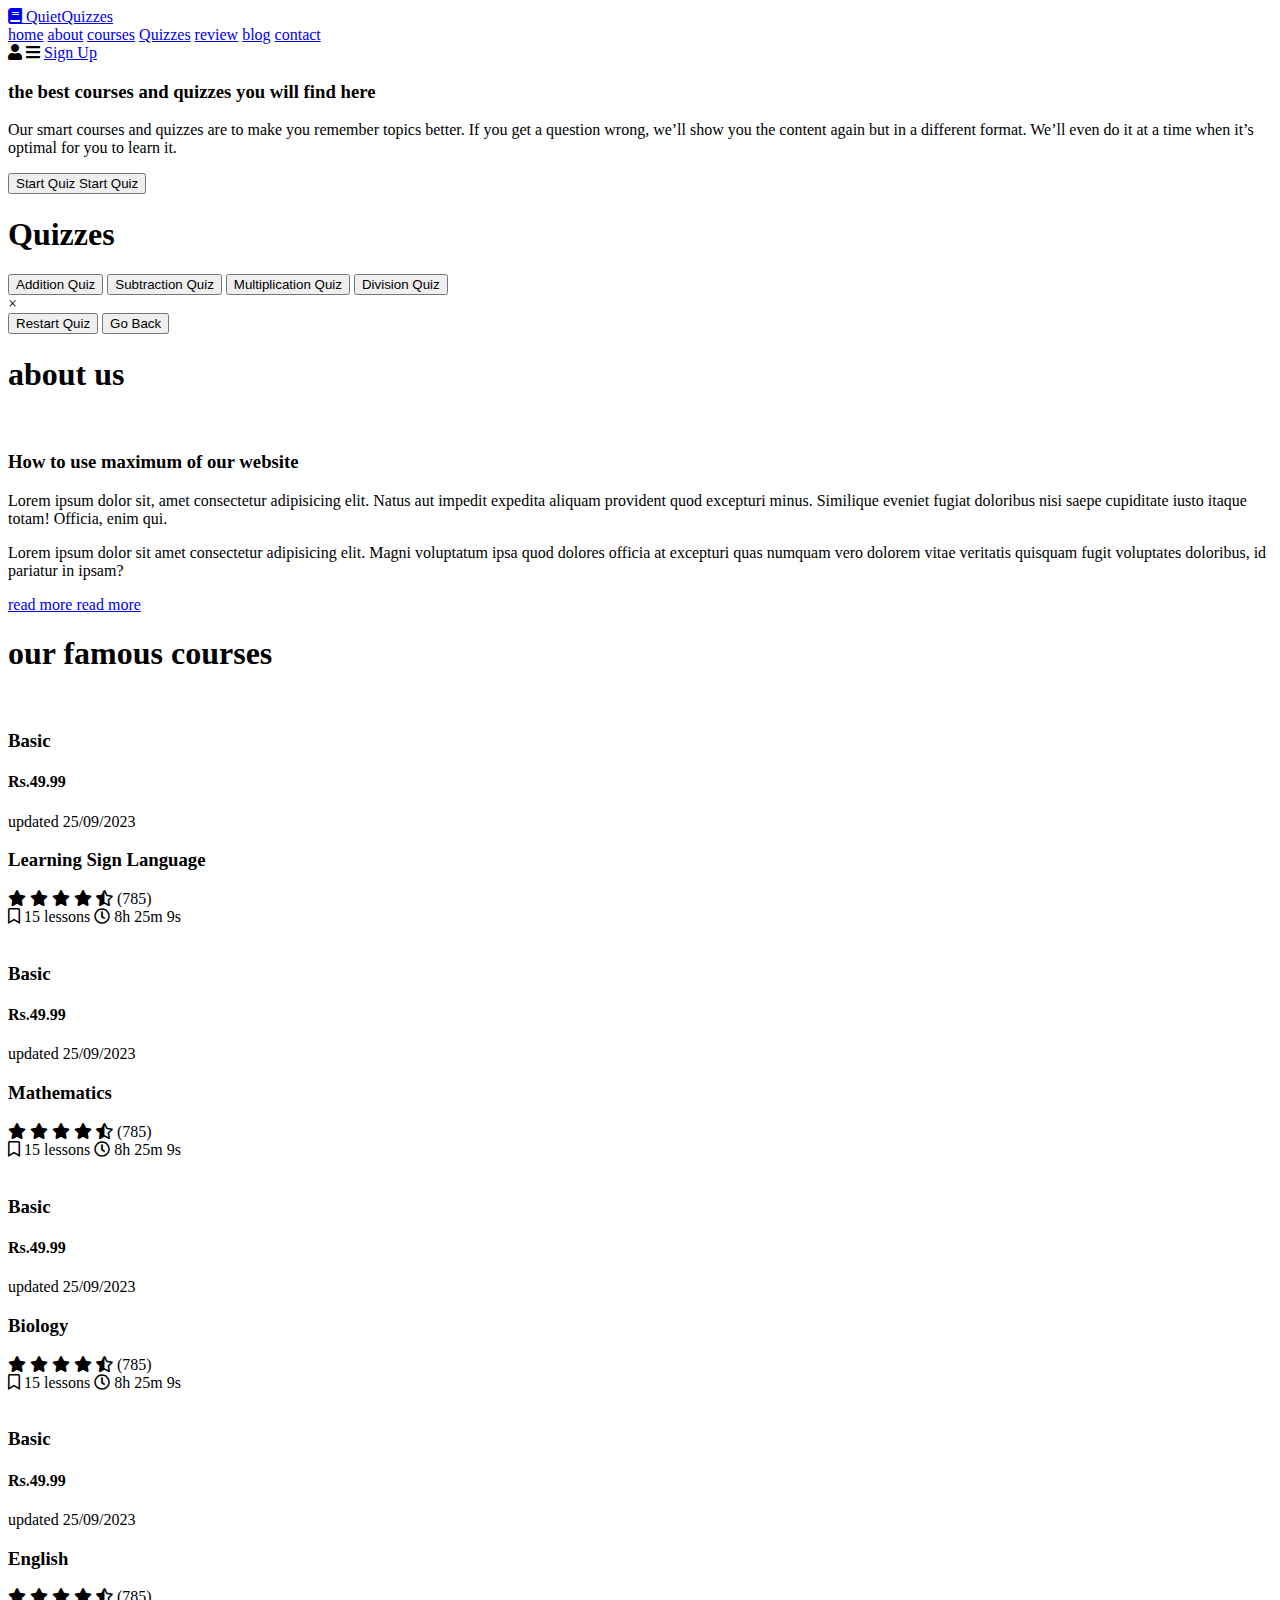
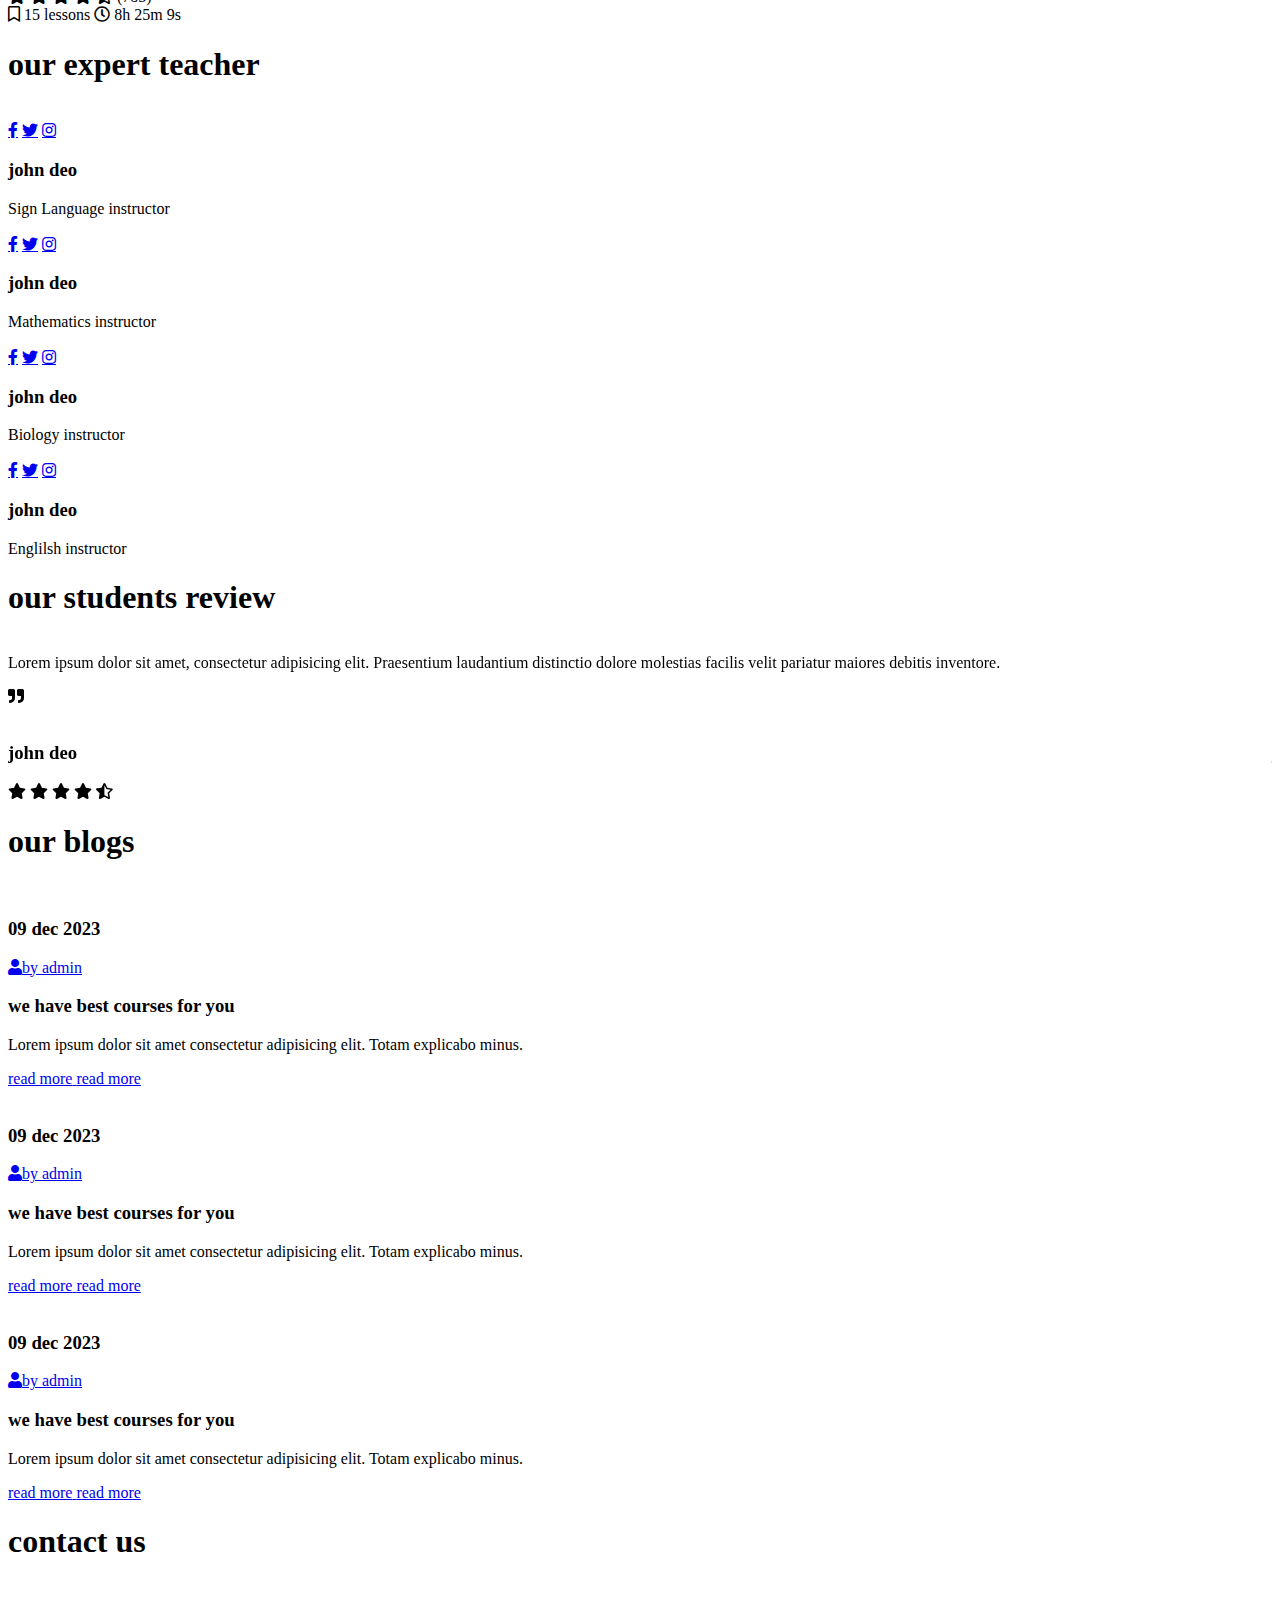
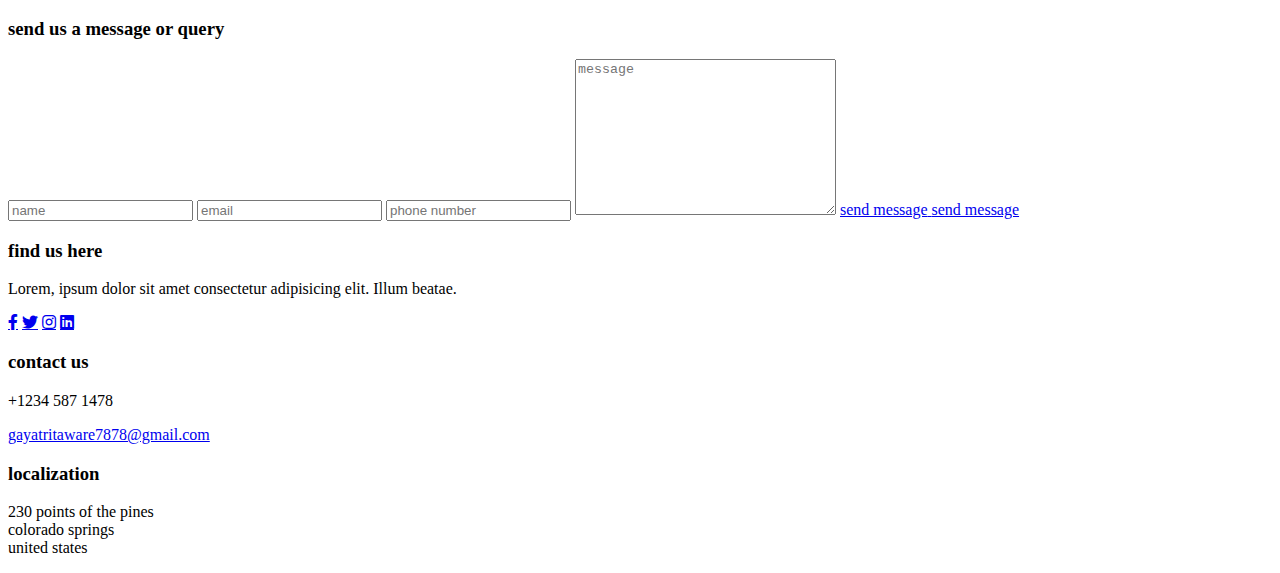
==== index.html @ 207462fc "Add files via upload" ====
<!DOCTYPE html>
<html lang="en">
<head>
    <meta charset="UTF-8">
    <meta http-equiv="X-UA-Compatible" content="IE=edge">
    <meta name="viewport" content="width=device-width, initial-scale=1.0">
    <title>Document</title>
    <!-- font awesome cdn link  -->
    <link rel="stylesheet" href="https://cdnjs.cloudflare.com/ajax/libs/font-awesome/5.15.4/css/all.min.css">

    <link rel="stylesheet" href="https://unpkg.com/swiper/swiper-bundle.min.css" />
    <!-- custom css link -->
    <link rel="stylesheet" href="css/style.css">
  
  

</head>
<body>
    
   
    <header class="header">
        <a href="#" class="logo"><i class="fas fa-book"></i> QuietQuizzes</a>
        <nav class="navbar">
            <a href="#home" class="hover-underline">home</a>
            <a href="#about" class="hover-underline">about</a>
            <a href="#courses" class="hover-underline">courses</a>
            <a href="#Quizzes" class="hover-underline">Quizzes</a>
            <a href="#review" class="hover-underline">review</a>
            <a href="#blog" class="hover-underline">blog</a>
            <a href="#contact" class="hover-underline">contact</a>
        </nav>
        <div class="icons">
            <div id="login-btn" class="fas fa-user"></div>
            <div id="menu-btn" class="fas fa-bars"></div>
            <!-- Sign Up button -->
            <a href="signup.html" class="btn">Sign Up</a>
        </div>
    </header>
    

    <!-- home section starts-->
    <section class="home" id="home">
        <div class="content">
            <h3>the best courses and quizzes you will find here</h3>
            <p>Our smart courses and quizzes are to make you remember topics better. If you get a question wrong, we’ll show you the content again but in a different format. We’ll even do it at a time when it’s optimal for you to learn it. </p>
            <button id="start-btn" class="btn">
                <span class="text text-1">Start Quiz</span>
                <span class="text text-2" aria-hidden="true">Start Quiz</span>
            </button>
        </div>
    </section>
    
    <!-- home section ends -->
    
    <!-- quizz section starts -->
    
    
    <!-- Quizzer Section -->
<section class="quizzer">
    <div class="container">
      <div id="operation-buttons" class="button-container">
        <h1>Quizzes </h1>

        <button onclick="openQuizModal('addition')">Addition Quiz</button>
        <button onclick="openQuizModal('subtraction')">Subtraction Quiz</button>
        <button onclick="openQuizModal('multiplication')">Multiplication Quiz</button>
        <button onclick="openQuizModal('division')">Division Quiz</button>
      </div>
  
      <div id="quiz-modal" class="modal">
        <div class="modal-content">
          <span class="close" onclick="closeQuizModal()">&times;</span>
          <div id="quiz-container"></div>
          <button onclick="restartQuiz()">Restart Quiz</button>
          <button onclick="closeQuizModal()">Go Back</button> <!-- Button to go back -->
        </div>
      </div>
    </div>
  </section>
  <!-- Quizzer Section Ends -->
  
   

    <!-- about section starts -->

    <section class="about" id="about">

        <h1 class="heading">about us</h1>

        <div class="container">

            <figure class="about-image">
                <img src="images/aboutUs.jpg" alt="" height="500">
                <img src="images/aboutUs.jpg" alt="" class="about-img">
            </figure>

            <div class="about-content">
                <h3>How to use maximum of our website</h3>
                <p>Lorem ipsum dolor sit, amet consectetur adipisicing elit. Natus aut impedit expedita aliquam 
                    provident quod excepturi minus. Similique eveniet fugiat doloribus nisi saepe cupiditate iusto itaque totam! Officia, enim qui.</p>
                <p>Lorem ipsum dolor sit amet consectetur adipisicing elit. Magni voluptatum ipsa quod dolores officia at excepturi quas numquam vero dolorem vitae 
                    veritatis quisquam fugit voluptates doloribus, id pariatur in ipsam?</p>    
                <a href="#" class="btn">
                    <span class="text text-1">read more</span>
                    <span class="text text-2" aria-hidden="true">read more</span>
                </a>        
            </div>

        </div>

    </section>

    <!-- about section ends -->


    <!-- courses section starts -->

    <section class="courses" id="courses">

        <h1 class="heading">our famous courses</h1>

        <div class="box-container">

            <div class="box">
                <div class="image shine">
                    <img src="images/communication.jpg" alt="">
                    <h3>Basic</h3>
                </div>
                <div class="content">
                    <h4>Rs.49.99</h4>
                    <p>updated 25/09/2023</p>
                    <h3>Learning Sign  Language</h3>
                    <div class="stars">
                        <i class="fas fa-star"></i>
                        <i class="fas fa-star"></i>
                        <i class="fas fa-star"></i>
                        <i class="fas fa-star"></i>
                        <i class="fas fa-star-half-alt"></i>
                        <span>(785)</span>
                    </div>
                    <div class="icons">
                        <span><i class="far fa-bookmark"></i> 15 lessons</span>
                        <span><i class="far fa-clock"></i> 8h 25m 9s</span>
                    </div>
                </div>
            </div>

            <div class="box">
                <div class="image shine">
                    <img src="images/maths.jpg" alt="">
                    <h3>Basic </h3>
                </div>
                <div class="content">
                    <h4>Rs.49.99</h4>
                    <p>updated 25/09/2023</p>
                    <h3>Mathematics</h3>
                    <div class="stars">
                        <i class="fas fa-star"></i>
                        <i class="fas fa-star"></i>
                        <i class="fas fa-star"></i>
                        <i class="fas fa-star"></i>
                        <i class="fas fa-star-half-alt"></i>
                        <span>(785)</span>
                    </div>
                    <div class="icons">
                        <span><i class="far fa-bookmark"></i> 15 lessons</span>
                        <span><i class="far fa-clock"></i> 8h 25m 9s</span>
                    </div>
                </div>
            </div>

            <div class="box">
                <div class="image shine">
                    <img src="images/bio.jpg" alt="">
                    <h3>Basic</h3>
                </div>
                <div class="content">
                    <h4>Rs.49.99</h4>
                    <p>updated 25/09/2023</p>
                    <h3>Biology</h3>
                    <div class="stars">
                        <i class="fas fa-star"></i>
                        <i class="fas fa-star"></i>
                        <i class="fas fa-star"></i>
                        <i class="fas fa-star"></i>
                        <i class="fas fa-star-half-alt"></i>
                        <span>(785)</span>
                    </div>
                    <div class="icons">
                        <span><i class="far fa-bookmark"></i> 15 lessons</span>
                        <span><i class="far fa-clock"></i> 8h 25m 9s</span>
                    </div>
                </div>
            </div>

            <div class="box">
                <div class="image shine">
                    <img src="images/english.jpg" alt="">
                    <h3>Basic</h3>
                </div>
                <div class="content">
                    <h4>Rs.49.99</h4>
                    <p>updated 25/09/2023</p>
                    <h3>English</h3>
                    <div class="stars">
                        <i class="fas fa-star"></i>
                        <i class="fas fa-star"></i>
                        <i class="fas fa-star"></i>
                        <i class="fas fa-star"></i>
                        <i class="fas fa-star-half-alt"></i>
                        <span>(785)</span>
                    </div>
                    <div class="icons">
                        <span><i class="far fa-bookmark"></i> 15 lessons</span>
                        <span><i class="far fa-clock"></i> 8h 25m 9s</span>
                    </div>
                </div>
            </div>

           

    </section>

    <!-- courses section ends -->

    <!-- teacher section starts -->

    <section class="teacher" id="teacher">

        <h1 class="heading">our expert teacher</h1>

        <div class="box-container">

            <div class="box">
                <div class="image">
                    <img src="images/teacher-1.png" alt="">
                    <div class="share">
                        <a href="#" class="fab fa-facebook-f"></a>
                        <a href="#" class="fab fa-twitter"></a>
                        <a href="#" class="fab fa-instagram"></a>
                    </div>
                </div>
                <div class="content">
                    <h3>john deo</h3>
                    <span> Sign Language instructor</span>
                </div>
            </div>

            <div class="box">
                <div class="image">
                    <img src="images/teacher-2.png" alt="">
                    <div class="share">
                        <a href="#" class="fab fa-facebook-f"></a>
                        <a href="#" class="fab fa-twitter"></a>
                        <a href="#" class="fab fa-instagram"></a>
                    </div>
                </div>
                <div class="content">
                    <h3>john deo</h3>
                    <span> Mathematics instructor</span>
                </div>
            </div>

            <div class="box">
                <div class="image">
                    <img src="images/teacher-3.png" alt="">
                    <div class="share">
                        <a href="#" class="fab fa-facebook-f"></a>
                        <a href="#" class="fab fa-twitter"></a>
                        <a href="#" class="fab fa-instagram"></a>
                    </div>
                </div>
                <div class="content">
                    <h3>john deo</h3>
                    <span>Biology instructor</span>
                </div>
            </div>

            <div class="box">
                <div class="image">
                    <img src="images/teacher-4.png" alt="">
                    <div class="share">
                        <a href="#" class="fab fa-facebook-f"></a>
                        <a href="#" class="fab fa-twitter"></a>
                        <a href="#" class="fab fa-instagram"></a>
                    </div>
                </div>
                <div class="content">
                    <h3>john deo</h3>
                    <span>Englilsh instructor</span>
                </div>
            </div>

        </div>

    </section>

    <!-- teacher section ends -->

    <!-- review section starts -->

    <section class="review" id="review">

        <h1 class="heading">our students review</h1>

        <div class="swiper review-slider">

            <div class="swiper-wrapper">

                <div class="swiper-slide slide">
                    <p>Lorem ipsum dolor sit amet, consectetur adipisicing elit. Praesentium laudantium distinctio dolore molestias facilis velit pariatur maiores debitis inventore.</p>
                    <div class="wrapper">
                        <div class="separator"></div>
                        <div class="separator"></div>
                        <div class="separator"></div>
                        <div class="separator"></div>
                        <div class="separator"></div>
                    </div>
                    <i class="fas fa-quote-right"></i>
                    <div class="user">
                        <img src="images/review-1.png" alt="">
                        <div class="user-info">
                            <h3>john deo</h3>
                            <div class="stars">
                                <i class="fas fa-star"></i>
                                <i class="fas fa-star"></i>
                                <i class="fas fa-star"></i>
                                <i class="fas fa-star"></i>
                                <i class="fas fa-star-half-alt"></i>
                            </div>
                        </div>
                    </div>
                </div>

                <div class="swiper-slide slide">
                    <p>Lorem ipsum dolor sit amet, consectetur adipisicing elit. Praesentium laudantium distinctio dolore molestias facilis velit pariatur maiores debitis inventore.</p>
                    <div class="wrapper">
                        <div class="separator"></div>
                        <div class="separator"></div>
                        <div class="separator"></div>
                        <div class="separator"></div>
                        <div class="separator"></div>
                    </div>
                    <i class="fas fa-quote-right"></i>
                    <div class="user">
                        <img src="images/review-2.png" alt="">
                        <div class="user-info">
                            <h3>john deo</h3>
                            <div class="stars">
                                <i class="fas fa-star"></i>
                                <i class="fas fa-star"></i>
                                <i class="fas fa-star"></i>
                                <i class="fas fa-star"></i>
                                <i class="fas fa-star-half-alt"></i>
                            </div>
                        </div>
                    </div>
                </div>

                <div class="swiper-slide slide">
                    <p>Lorem ipsum dolor sit amet, consectetur adipisicing elit. Praesentium laudantium distinctio dolore molestias facilis velit pariatur maiores debitis inventore.</p>
                    <div class="wrapper">
                        <div class="separator"></div>
                        <div class="separator"></div>
                        <div class="separator"></div>
                        <div class="separator"></div>
                        <div class="separator"></div>
                    </div>
                    <i class="fas fa-quote-right"></i>
                    <div class="user">
                        <img src="images/review-3.png" alt="">
                        <div class="user-info">
                            <h3>john deo</h3>
                            <div class="stars">
                                <i class="fas fa-star"></i>
                                <i class="fas fa-star"></i>
                                <i class="fas fa-star"></i>
                                <i class="fas fa-star"></i>
                                <i class="fas fa-star-half-alt"></i>
                            </div>
                        </div>
                    </div>
                </div>

                <div class="swiper-slide slide">
                    <p>Lorem ipsum dolor sit amet, consectetur adipisicing elit. Praesentium laudantium distinctio dolore molestias facilis velit pariatur maiores debitis inventore.</p>
                    <div class="wrapper">
                        <div class="separator"></div>
                        <div class="separator"></div>
                        <div class="separator"></div>
                        <div class="separator"></div>
                        <div class="separator"></div>
                    </div>
                    <i class="fas fa-quote-right"></i>
                    <div class="user">
                        <img src="images/review-4.png" alt="">
                        <div class="user-info">
                            <h3>john deo</h3>
                            <div class="stars">
                                <i class="fas fa-star"></i>
                                <i class="fas fa-star"></i>
                                <i class="fas fa-star"></i>
                                <i class="fas fa-star"></i>
                                <i class="fas fa-star-half-alt"></i>
                            </div>
                        </div>
                    </div>
                </div>

                <div class="swiper-slide slide">
                    <p>Lorem ipsum dolor sit amet, consectetur adipisicing elit. Praesentium laudantium distinctio dolore molestias facilis velit pariatur maiores debitis inventore.</p>
                    <div class="wrapper">
                        <div class="separator"></div>
                        <div class="separator"></div>
                        <div class="separator"></div>
                        <div class="separator"></div>
                        <div class="separator"></div>
                    </div>
                    <i class="fas fa-quote-right"></i>
                    <div class="user">
                        <img src="images/review-5.png" alt="">
                        <div class="user-info">
                            <h3>john deo</h3>
                            <div class="stars">
                                <i class="fas fa-star"></i>
                                <i class="fas fa-star"></i>
                                <i class="fas fa-star"></i>
                                <i class="fas fa-star"></i>
                                <i class="fas fa-star-half-alt"></i>
                            </div>
                        </div>
                    </div>
                </div>

                <div class="swiper-slide slide">
                    <p>Lorem ipsum dolor sit amet, consectetur adipisicing elit. Praesentium laudantium distinctio dolore molestias facilis velit pariatur maiores debitis inventore.</p>
                    <div class="wrapper">
                        <div class="separator"></div>
                        <div class="separator"></div>
                        <div class="separator"></div>
                        <div class="separator"></div>
                        <div class="separator"></div>
                    </div>
                    <i class="fas fa-quote-right"></i>
                    <div class="user">
                        <img src="images/review-6.png" alt="">
                        <div class="user-info">
                            <h3>john deo</h3>
                            <div class="stars">
                                <i class="fas fa-star"></i>
                                <i class="fas fa-star"></i>
                                <i class="fas fa-star"></i>
                                <i class="fas fa-star"></i>
                                <i class="fas fa-star-half-alt"></i>
                            </div>
                        </div>
                    </div>
                </div>

            </div>

        </div>

    </section>

    <!-- review section ends -->

    <!-- blog section starts -->

    <section class="blog" id="blog">

        <h1 class="heading">our blogs</h1>

        <div class="box-container">

            <div class="box">
                <div class="image shine">
                    <img src="images/girl1.jpg" alt="">
                    <h3>09 dec 2023</h3>
                </div>
                <div class="content">
                    <div class="icons">
                        <a href="#"><i class="fas fa-user"></i>by admin</a>
                    </div>
                    <h3>we have best courses for you</h3>
                    <p>Lorem ipsum dolor sit amet consectetur adipisicing elit. Totam explicabo minus.</p>
                    <a href="#" class="btn">
                        <span class="text text-1">read more</span>
                        <span class="text text-2" aria-hidden="true">read more</span>
                    </a>
                </div>
            </div>

            <div class="box">
                <div class="image shine">
                    <img src="images/girl2.jpg" alt="">
                    <h3>09 dec 2023</h3>
                </div>
                <div class="content">
                    <div class="icons">
                        <a href="#"><i class="fas fa-user"></i>by admin</a>
                    </div>
                    <h3>we have best courses for you</h3>
                    <p>Lorem ipsum dolor sit amet consectetur adipisicing elit. Totam explicabo minus.</p>
                    <a href="#" class="btn">
                        <span class="text text-1">read more</span>
                        <span class="text text-2" aria-hidden="true">read more</span>
                    </a>
                </div>
            </div>

            <div class="box">
                <div class="image shine">
                    <img src="images/girl3.jpg" alt="">
                    <h3>09 dec 2023</h3>
                </div>
                <div class="content">
                    <div class="icons">
                        <a href="#"><i class="fas fa-user"></i>by admin</a>
                    </div>
                    <h3>we have best courses for you</h3>
                    <p>Lorem ipsum dolor sit amet consectetur adipisicing elit. Totam explicabo minus.</p>
                    <a href="#" class="btn">
                        <span class="text text-1">read more</span>
                        <span class="text text-2" aria-hidden="true">read more</span>
                    </a>
                </div>
            </div>

        </div>

    </section>

    <!-- blog section ends -->

    <!-- contact section starts -->

    <section class="contact" id="contact">

        <h1 class="heading">contact us</h1>

        <div class="row">
            <div class="image">
                <img src="images/contact.png" alt="">
            </div>
            <form action="">
                <h3>send us a message or query</h3>
                <input type="text" placeholder="name" class="box">
                <input type="email" placeholder="email" class="box">
                <input type="number" placeholder="phone number" class="box">
                <textarea placeholder="message" class="box" cols="30" rows="10"></textarea>
                <a href="#" class="btn">
                    <span class="text text-1">send message</span>
                    <span class="text text-2" aria-hidden="true">send message</span>
                </a>
            </form>
        </div>

    </section>

    <!-- contact section ends -->

    <!-- footer section stars -->

    <section class="footer">

        <div class="box-container">

            <div class="box">
                <h3>find us here</h3>
                <p>Lorem, ipsum dolor sit amet consectetur adipisicing elit. Illum beatae.</p>
                <div class="share">
                    <a href="#" class="fab fa-facebook-f"></a>
                    <a href="#" class="fab fa-twitter"></a>
                    <a href="#" class="fab fa-instagram"></a>
                    <a href="#" class="fab fa-linkedin"></a>
                </div>
            </div>

            <div class="box">
                <h3>contact us</h3>
                <p>+1234 587 1478</p>
                <a href="#" class="link">gayatritaware7878@gmail.com</a>
            </div>

            <div class="box">
                <h3>localization</h3>
                <p>230 points of the pines <br>
                colorado springs <br>
                united states</p>
            </div>

      
    </section>

    <!-- footer section ends -->












    <script src="https://unpkg.com/swiper/swiper-bundle.min.js"></script>
    <!-- custom js -->
    <script src="js/script.js"></script>
</body>
</html>
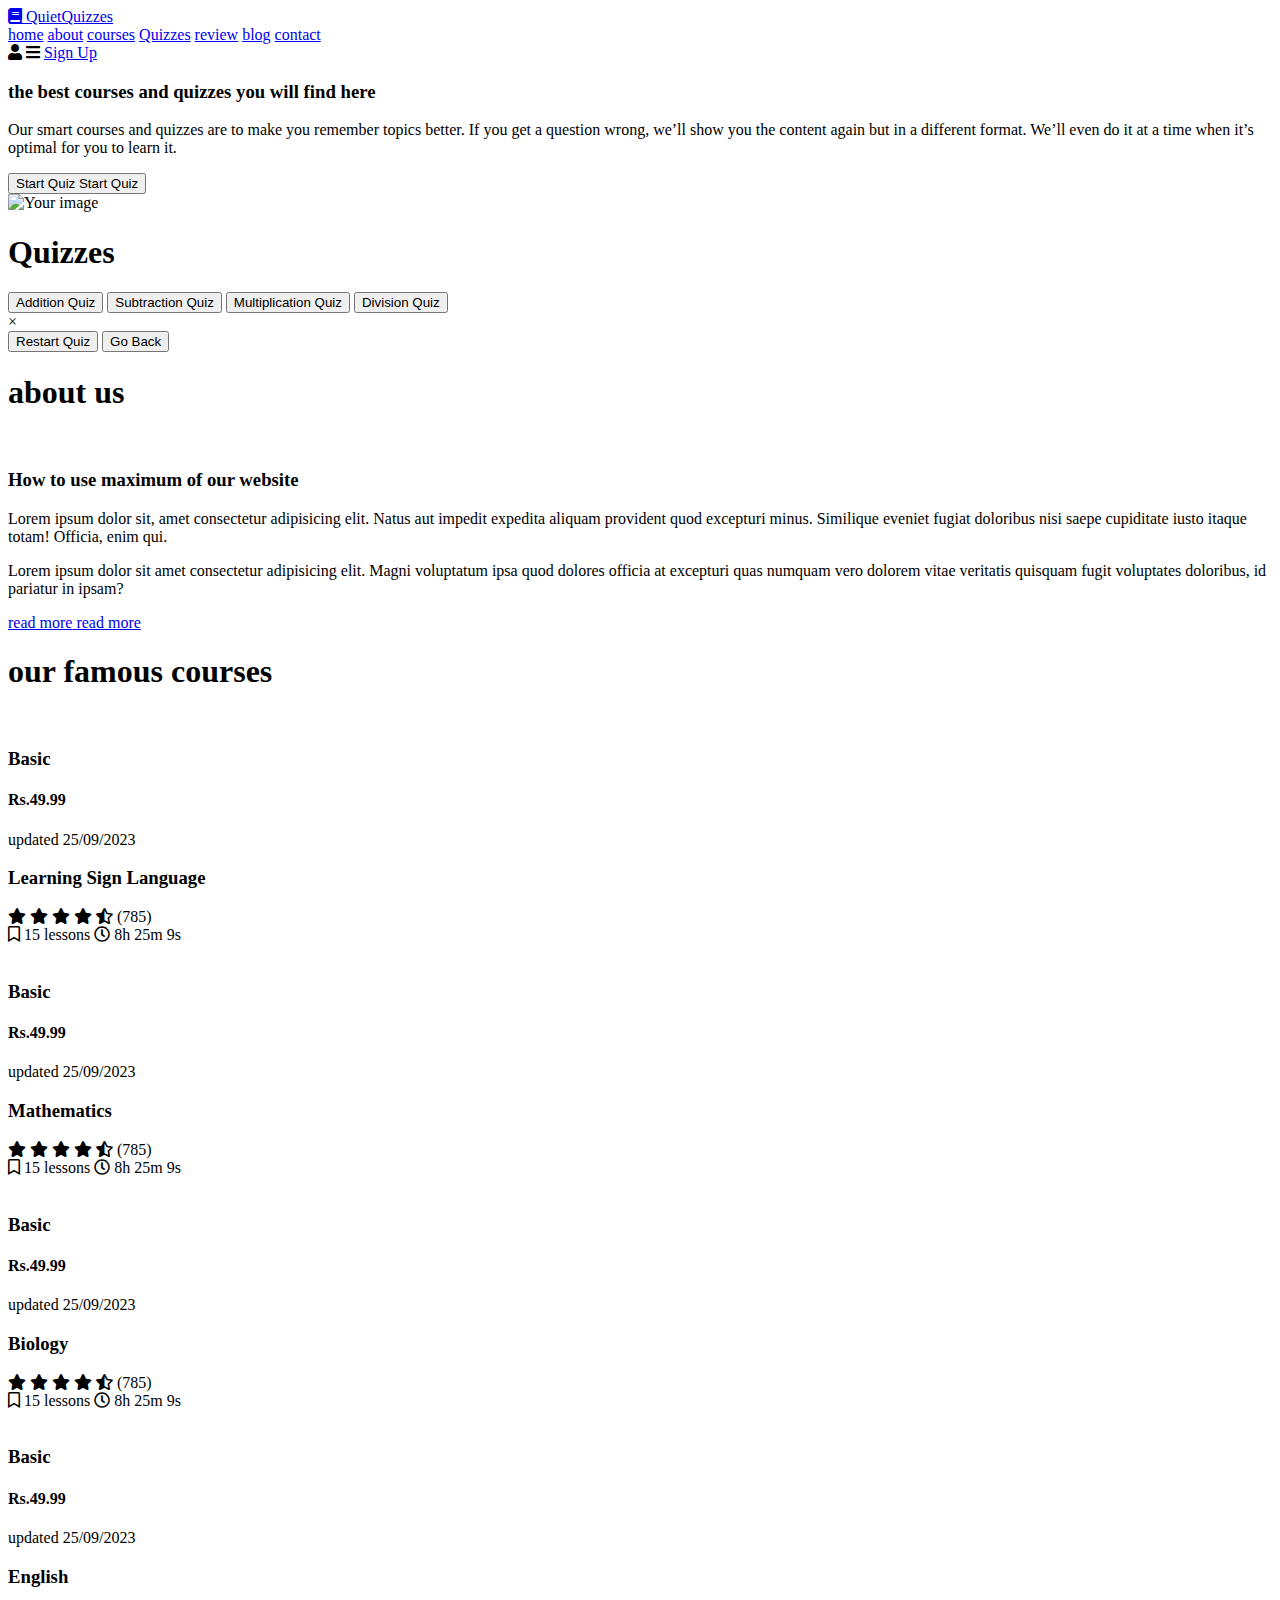
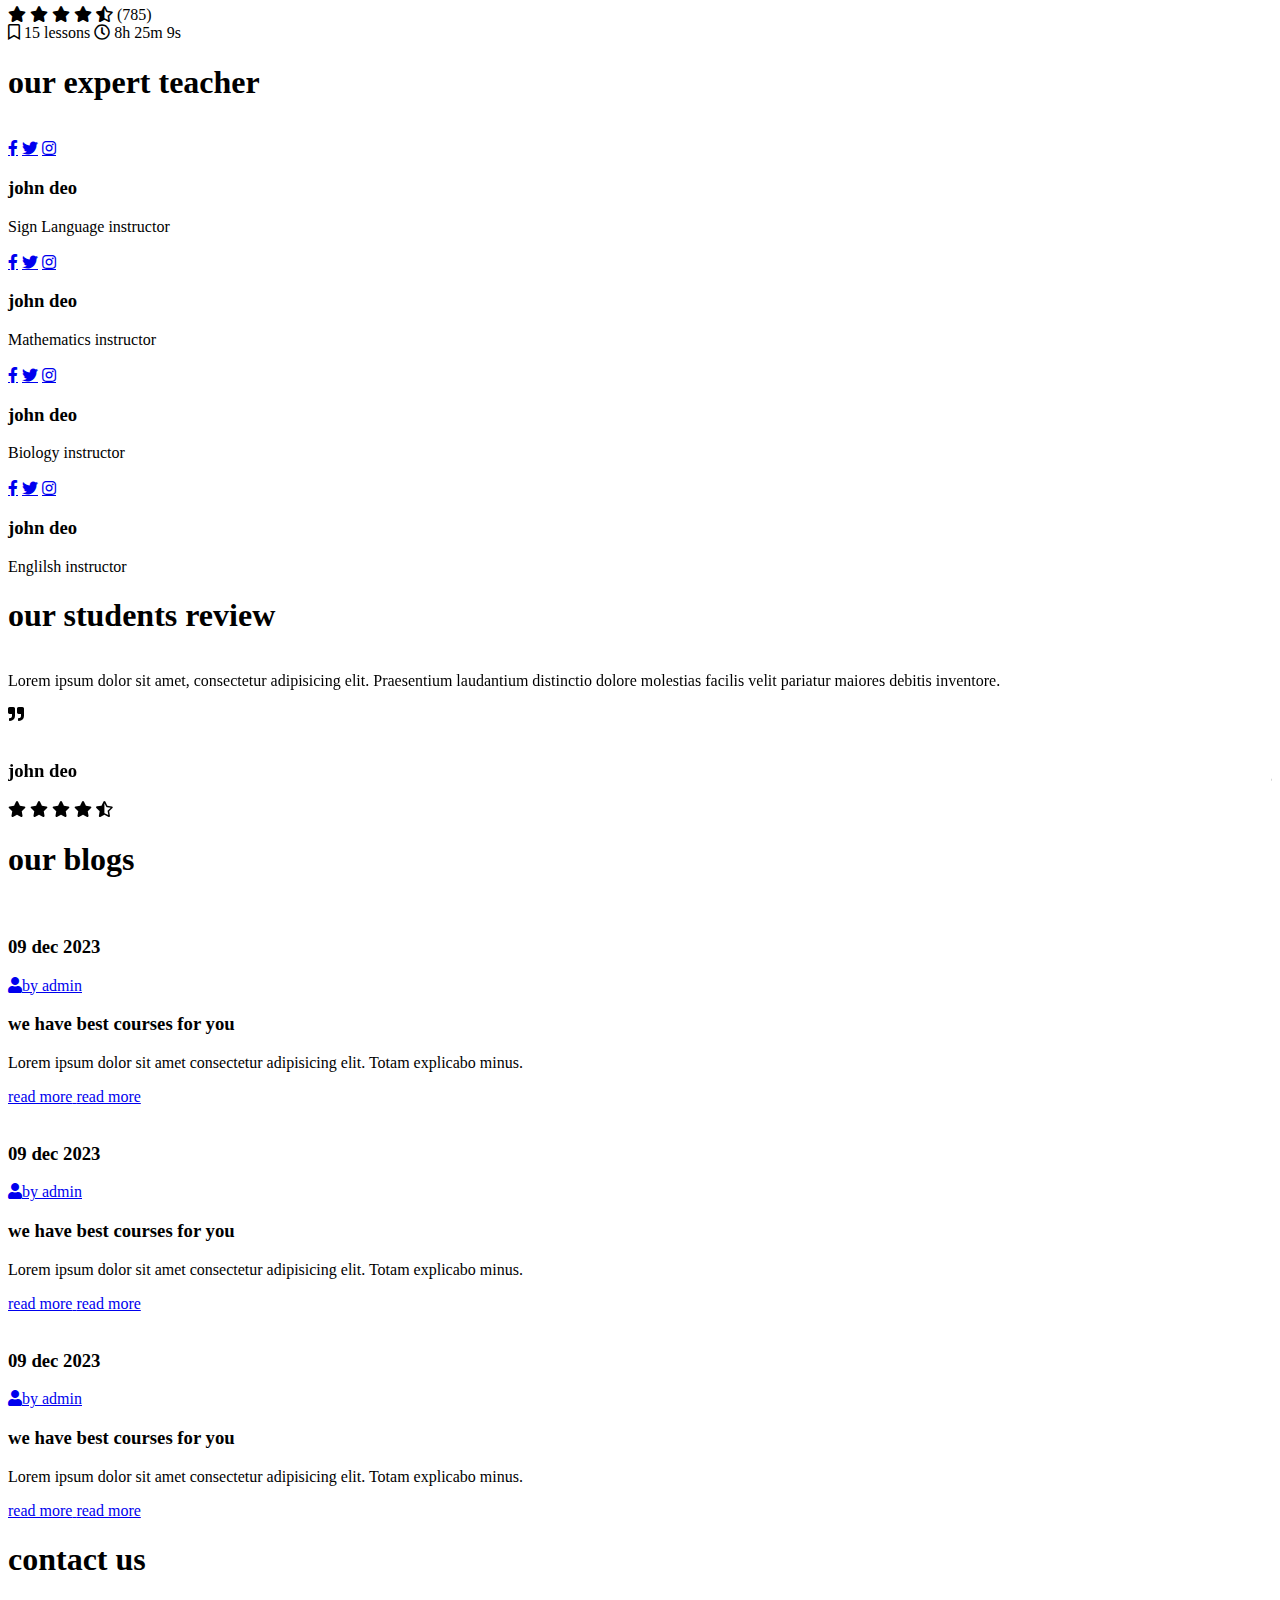
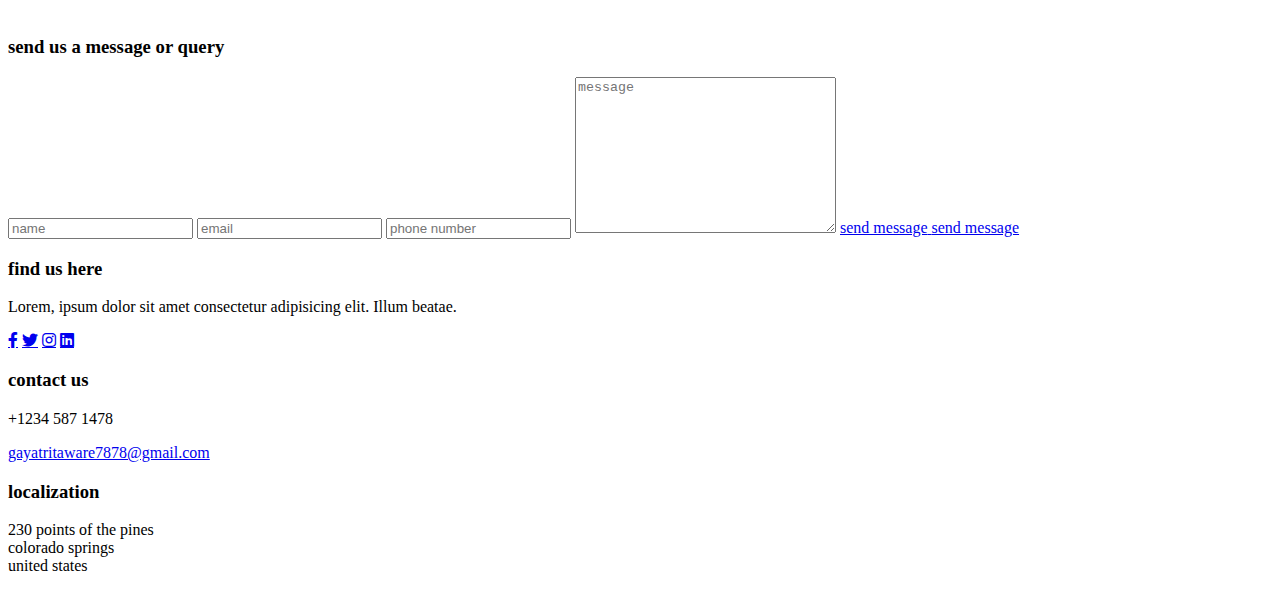
==== commit d040d69c: "Update index.html" ====
--- a/index.html
+++ b/index.html
@@ -48,6 +48,9 @@
                 <span class="text text-2" aria-hidden="true">Start Quiz</span>
             </button>
         </div>
+        <div class="image-container">
+            <img src="images/home_img.png" alt="Your image" class="image">
+          </div>
     </section>
     
     <!-- home section ends -->
@@ -83,15 +86,15 @@
 
     <!-- about section starts -->
 
-    <section class="about" id="about">
+      <section class="about" id="about">
 
         <h1 class="heading">about us</h1>
 
         <div class="container">
 
             <figure class="about-image">
-                <img src="images/aboutUs.jpg" alt="" height="500">
-                <img src="images/aboutUs.jpg" alt="" class="about-img">
+                <img src="images/colors-students-at-graduation-ceremony.png" alt="" height="500">
+                <img src="images/clip-943.png" alt="" class="about-img">
             </figure>
 
             <div class="about-content">
@@ -123,7 +126,7 @@
 
             <div class="box">
                 <div class="image shine">
-                    <img src="images/communication.jpg" alt="">
+                    <img src="images/sign.jpg" alt="">
                     <h3>Basic</h3>
                 </div>
                 <div class="content">
@@ -147,7 +150,7 @@
 
             <div class="box">
                 <div class="image shine">
-                    <img src="images/maths.jpg" alt="">
+                    <img src="images/maths.png" alt="">
                     <h3>Basic </h3>
                 </div>
                 <div class="content">
@@ -171,7 +174,7 @@
 
             <div class="box">
                 <div class="image shine">
-                    <img src="images/bio.jpg" alt="">
+                    <img src="images/bio.png" alt="">
                     <h3>Basic</h3>
                 </div>
                 <div class="content">
@@ -195,7 +198,7 @@
 
             <div class="box">
                 <div class="image shine">
-                    <img src="images/english.jpg" alt="">
+                    <img src="images/eng.png" alt="">
                     <h3>Basic</h3>
                 </div>
                 <div class="content">
@@ -610,4 +613,4 @@
     <!-- custom js -->
     <script src="js/script.js"></script>
 </body>
-</html>+</html>
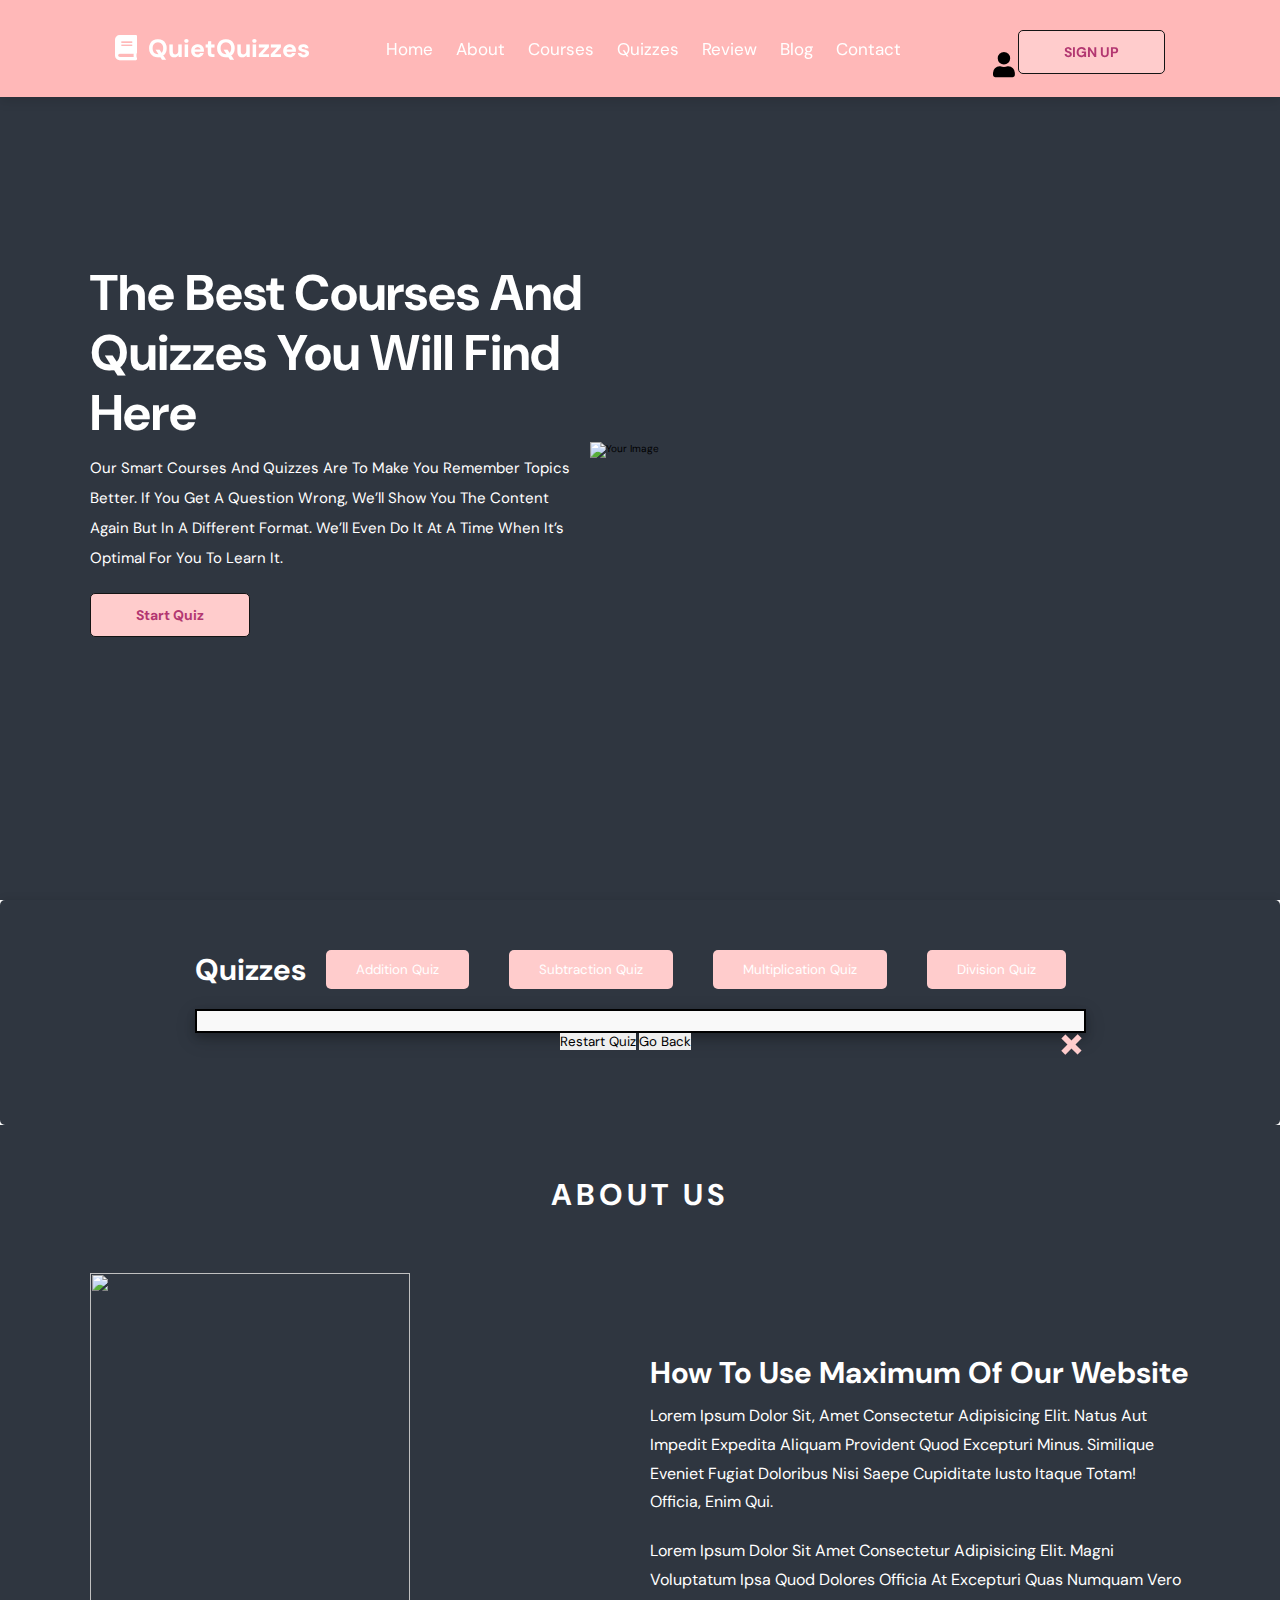
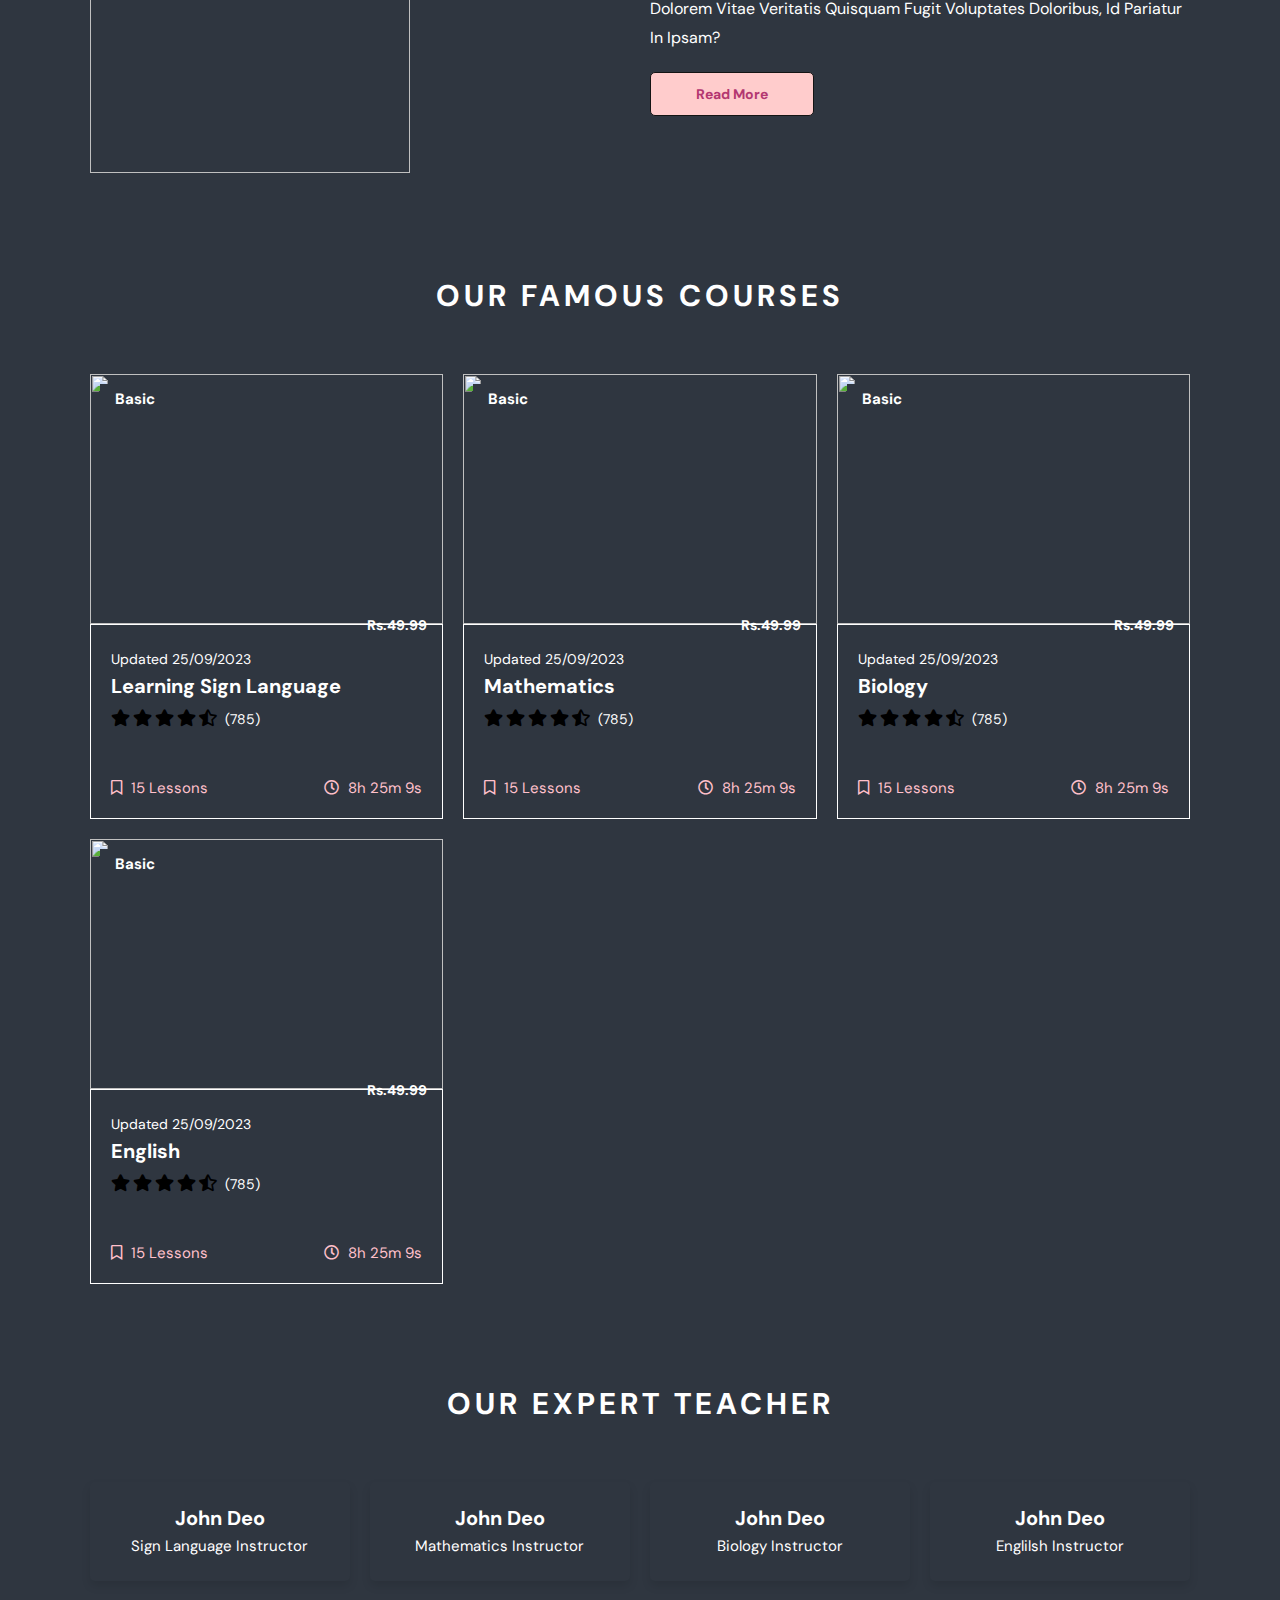
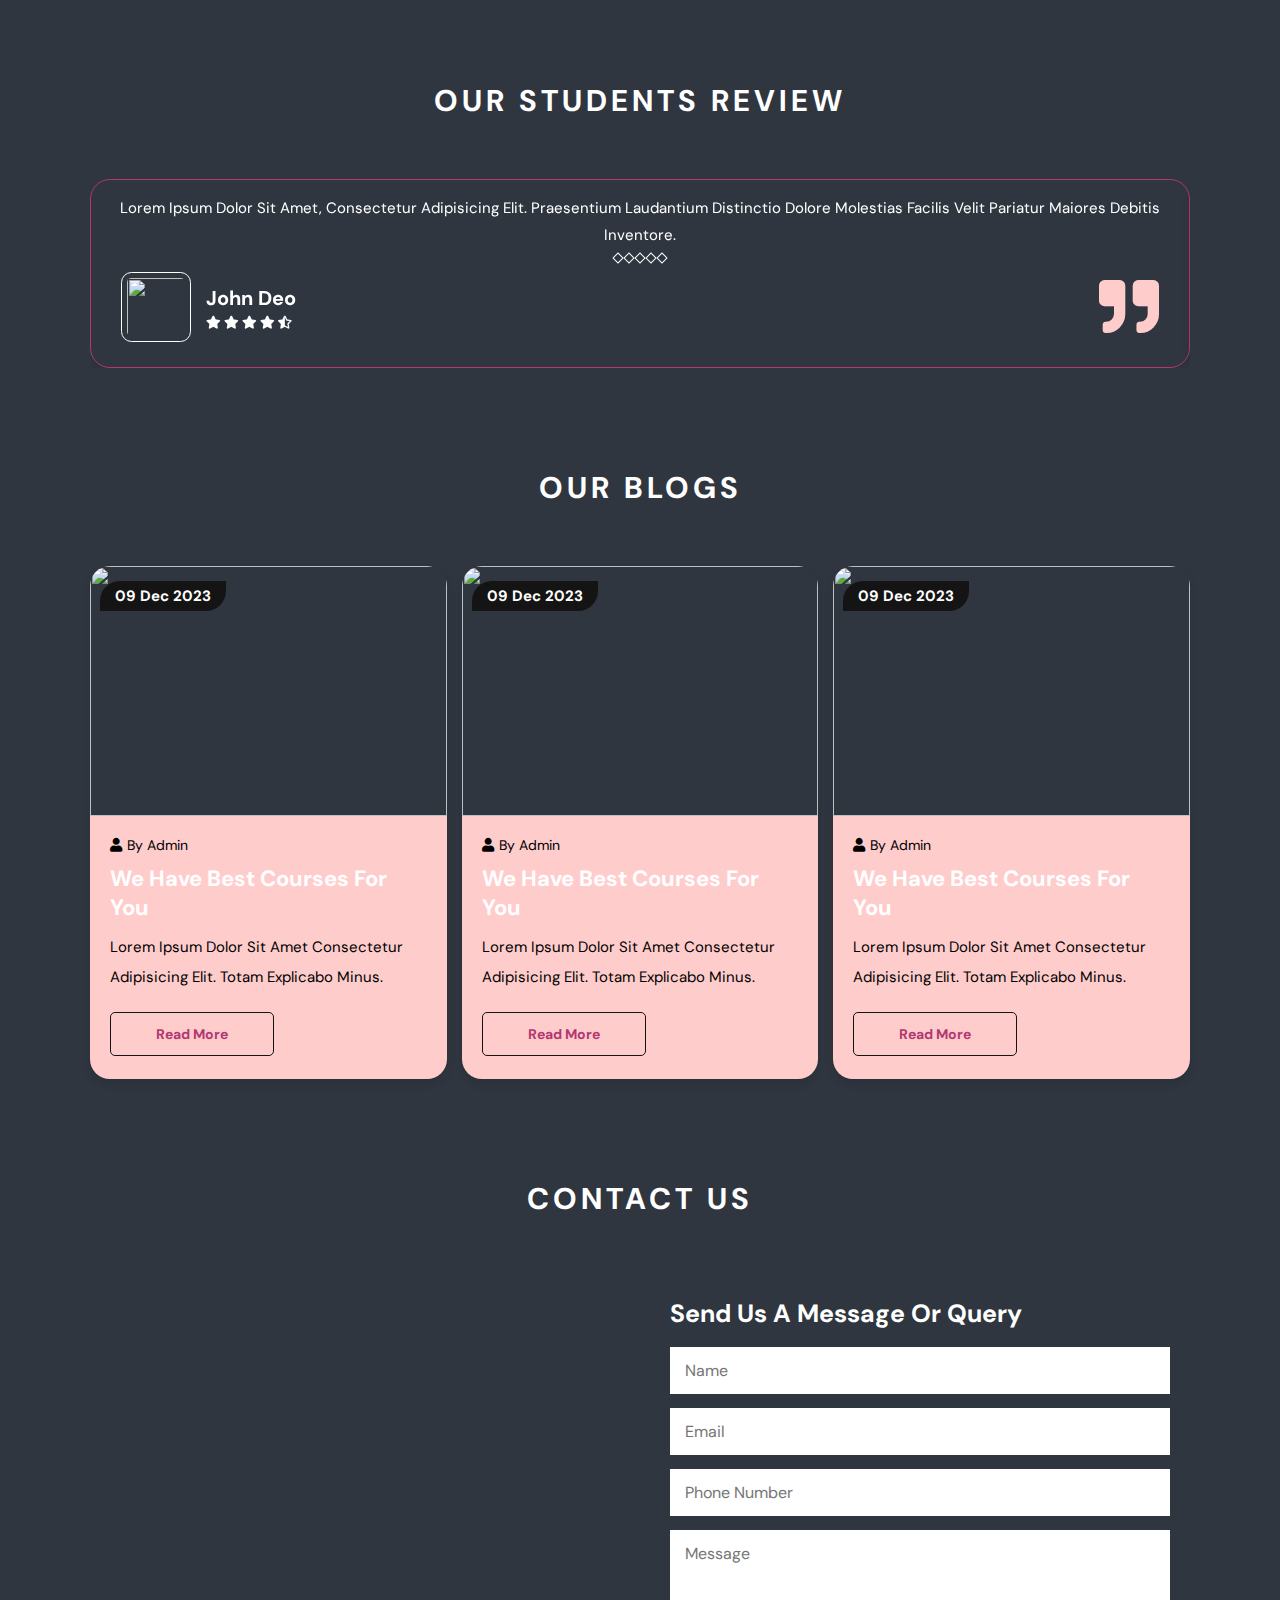
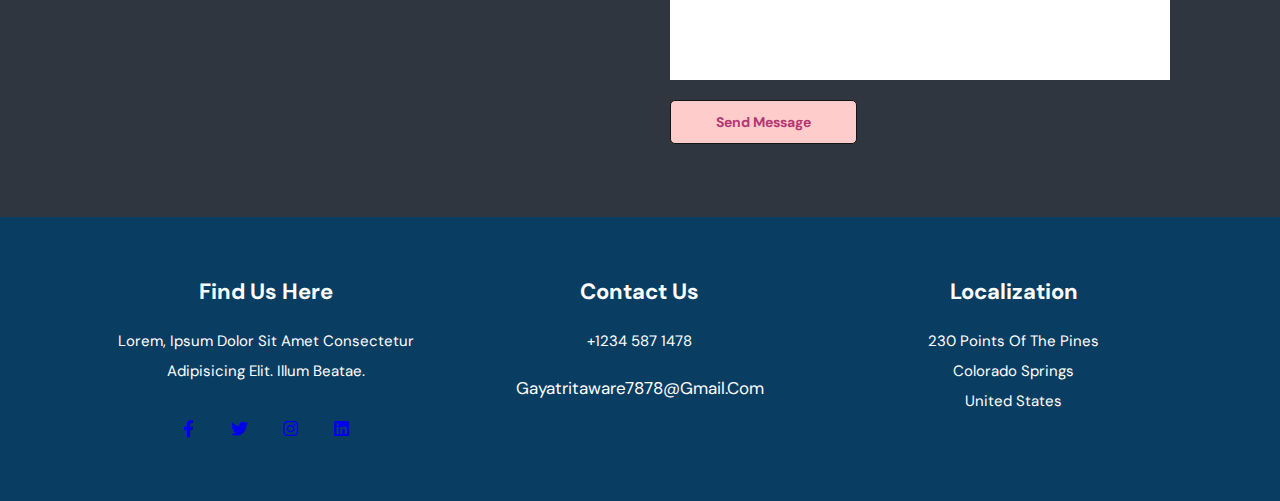
==== commit 22d2841e: "Update index.html" ====
--- a/index.html
+++ b/index.html
@@ -3,21 +3,17 @@
 <head>
     <meta charset="UTF-8">
     <meta http-equiv="X-UA-Compatible" content="IE=edge">
+    <title>QuizWebsite</title>
     <meta name="viewport" content="width=device-width, initial-scale=1.0">
-    <title>Document</title>
     <!-- font awesome cdn link  -->
     <link rel="stylesheet" href="https://cdnjs.cloudflare.com/ajax/libs/font-awesome/5.15.4/css/all.min.css">
-
     <link rel="stylesheet" href="https://unpkg.com/swiper/swiper-bundle.min.css" />
     <!-- custom css link -->
     <link rel="stylesheet" href="css/style.css">
-  
-  
-
+    <script src="https://cdn.jsdelivr.net/npm/@tensorflow/tfjs@latest"></script>
+    <script src="https://cdn.jsdelivr.net/npm/@teachablemachine/image@latest"></script>
 </head>
 <body>
-    
-   
     <header class="header">
         <a href="#" class="logo"><i class="fas fa-book"></i> QuietQuizzes</a>
         <nav class="navbar">
@@ -37,7 +33,6 @@
         </div>
     </header>
     
-
     <!-- home section starts-->
     <section class="home" id="home">
         <div class="content">
@@ -50,43 +45,37 @@
         </div>
         <div class="image-container">
             <img src="images/home_img.png" alt="Your image" class="image">
-          </div>
-    </section>
-    
-    <!-- home section ends -->
-    
-    <!-- quizz section starts -->
-    
+        </div>
+    </section>
     
     <!-- Quizzer Section -->
-<section class="quizzer">
-    <div class="container">
-      <div id="operation-buttons" class="button-container">
-        <h1>Quizzes </h1>
-
-        <button onclick="openQuizModal('addition')">Addition Quiz</button>
-        <button onclick="openQuizModal('subtraction')">Subtraction Quiz</button>
-        <button onclick="openQuizModal('multiplication')">Multiplication Quiz</button>
-        <button onclick="openQuizModal('division')">Division Quiz</button>
-      </div>
-  
-      <div id="quiz-modal" class="modal">
-        <div class="modal-content">
-          <span class="close" onclick="closeQuizModal()">&times;</span>
-          <div id="quiz-container"></div>
-          <button onclick="restartQuiz()">Restart Quiz</button>
-          <button onclick="closeQuizModal()">Go Back</button> <!-- Button to go back -->
-        </div>
-      </div>
-    </div>
-  </section>
-  <!-- Quizzer Section Ends -->
-  
+    <section class="quizzer">
+        <div class="container">
+            <div id="webcam-container"></div>
+            <div id="operation-buttons" class="button-container">
+                <h1>Quizzes</h1>
+                <button onclick="startQuiz('addition')">Addition Quiz</button>
+                <button onclick="startQuiz('subtraction')">Subtraction Quiz</button>
+                <button onclick="startQuiz('multiplication')">Multiplication Quiz</button>
+                <button onclick="startQuiz('division')">Division Quiz</button>
+            </div>
+            <div id="quiz-modal" class="modal">
+                <div class="modal-content">
+                    <span class="close" onclick="closeQuizModal()">&times;</span>
+                    <div id="quiz-container"></div>
+                    <button onclick="restartQuiz()">Restart Quiz</button>
+                    <button onclick="closeQuizModal()">Go Back</button> <!-- Button to go back -->
+                </div>
+            </div>
+        </div>
+    </section>
+    <!-- Quizzer Section Ends -->
+
    
 
     <!-- about section starts -->
 
-      <section class="about" id="about">
+    <section class="about" id="about">
 
         <h1 class="heading">about us</h1>
 
--- a/css/style.css
+++ b/css/style.css
@@ -0,0 +1,993 @@
+@import url("https://fonts.googleapis.com/css2?family=DM+Sans:wght@400;700&family=Forum&display=swap");
+
+:root {
+  --primary-color:rgba(47, 54, 64,1.0);
+  --secondary: rgba(255, 204, 204,1.0);
+  --black: #141414;
+  --white: white;
+  --box-shadow: 0 .5rem 1rem rgba(0, 0, 0, 0.1);
+  --background-color:rgba(47, 54, 64,1.0);        
+           
+}
+
+*{
+  font-family: 'DM Sans', sans-serif;
+  margin: 0; padding: 0;
+  box-sizing: border-box;
+  outline: none; border: none;
+  text-decoration: none;
+  text-transform: capitalize;
+  transition: all .2s linear;
+
+}
+
+html{
+  font-size: 62.5%;
+  overflow-x: hidden;
+  scroll-padding-top: 9rem;
+  scroll-behavior: smooth;
+}
+
+html::-webkit-scrollbar{
+  width: 1rem;
+}
+
+html::-webkit-scrollbar-track{
+  background: transparent;
+}
+
+html::-webkit-scrollbar-thumb{
+  background: var(--primary-color);
+}
+
+section{
+  padding: 5rem 7%;
+}
+
+.heading{
+  position: relative;
+  color: white;
+  font-size: 3rem;
+  font-weight: 700;
+  text-transform: uppercase;
+  letter-spacing: .4rem;
+  text-align: center;
+  margin-bottom: 3rem;
+}
+
+.heading::after{
+  content: url('../images/separator.svg');
+  display: block;
+  width: 10rem;
+  margin-inline: auto;
+  margin-top: -1rem;
+}
+
+.btn{
+  position: relative;
+  display: inline-block;
+  margin-top: 1rem;
+  color: rgba(179, 55, 113,1.0);
+  font-size: 1.4rem;
+  font-weight: 700;
+  text-transform: uppercase;
+  max-width: max-content;
+  border: .1rem solid var(--black);
+  background: var(--secondary);
+  padding: 1.2rem 4.5rem;
+  overflow: hidden;
+  z-index: 1;
+  border-radius: .5rem;
+}
+
+.btn::before{
+  content: "";
+  position: absolute;
+  bottom: 100%; left: 50%;
+  transform: translateX(-50%);
+  width: 200%; height: 200%;
+  border-radius: 50%;
+  background-color:rgba(255, 204, 204,1.0);
+  transition: 500ms ease;
+  z-index: -1;
+}
+
+.btn .text{
+  transition: 250ms ease;
+}
+
+.btn .text-2{
+  position: absolute;
+  top: 100%; left: 50%;
+  transform: translateX(-50%);
+  min-width: max-content;
+  color: var(--black);
+}
+
+.btn:is(:hover, :focus-visible)::before{
+  bottom: -50%;
+}
+
+.btn:is(:hover, :focus-visible) .text-1{
+  transform: translateY(-4rem);
+}
+
+.btn:is(:hover, :focus-visible) .text-2{
+  top: 50%;
+  transform: translate(-50%, -50%);
+}
+
+.shine{
+  position: relative;
+}
+
+.shine::after{
+  content: "";
+  position: absolute;
+  top: 0; left: 0; 
+  width: 50%;
+  height: 100%;
+  background-image: linear-gradient(to right, transparent 0%, #fff6 100%);
+  transform: skewX(-0.08turn) translateX(-180%);
+}
+
+.shine:is(:hover, :focus-within)::after{
+  transform: skewX(-0.08turn) translateX(275%);
+  transition: 1000ms ease;
+}
+/*quizz */
+
+    
+
+.quizzer {
+  display: flex;
+  align-items: center;
+  justify-content: center;
+  flex-direction: column;
+  background-color:rgba(47, 54, 64,1.0);
+  
+  border-radius: 5px;
+  box-shadow: 0 0 10px 0 rgba(0, 0, 0, 0.1);
+  padding: 50px 0;
+  width: 100%; /* Make width same as about section */
+}
+
+.quizzer .container {
+  max-width: 1200px;
+  margin: 0 auto;
+  text-align: center;
+}
+#quiz-container {
+  border: 2px solid black; 
+  font-size: 24px; 
+  background-color: #f9f9f9;
+  padding: 10px;
+  text-align: center; 
+  box-shadow: 0 4px 8px 0 rgba(0, 0, 0, 0.2), 0 6px 20px 0 rgba(0, 0, 0, 0.19); 
+}
+.quizzer h1 {
+  font-size: 3rem;
+  color: white;
+  font-weight: bold; /* Make heading bold */
+}
+
+.button-container {
+  margin-bottom: 20px;
+  display: flex;
+  justify-content: center;
+}
+
+.button-container button {
+  margin: 0 20px; /* Add space between buttons */
+  padding: 10px 30px; /* Adjust button padding */
+  background-color: rgba(255, 204, 204,1.0);
+  color: #fff;
+  border: none;
+  border-radius: 5px;
+  cursor: pointer;
+}
+
+.button-container button:hover {
+  background-color: rgba(179, 55, 113,1.0) ;
+}
+
+.close {
+  color:  rgba(255, 204, 204,1.0);
+  float: right;
+  font-size: 50px;
+  font-weight: bold;
+}
+
+.close:hover,
+.close:focus {
+  color: rgba(179, 55, 113,1.0) ;
+  text-decoration: none;
+  cursor: pointer;
+}
+
+
+
+
+.score {
+  margin-top: 20px;
+  text-align: center;
+}
+
+.score p {
+  font-size: 18px;
+  color:rgba(179, 55, 113,1.0); /* Dark gray text color */
+}
+
+.smiley {
+  width: 80px; /* Adjust size of the smiley */
+  height: 80px; /* Adjust size of the smiley */
+  background-image: url('smiley.png'); /* Replace with your smiley image */
+  background-size: cover;
+  display: inline-block;
+}
+.reset {
+  color: #fff;
+  text-decoration: underline;
+  cursor: pointer;
+}
+
+
+
+.result {
+  color: pink;
+  font-weight: bolder;
+}
+
+.next {
+  display: none;
+}
+/* header */
+
+.header{
+  position: fixed;
+  top: 0; left: 0; right: 0;
+  z-index: 1000;
+  background-color: rgba(255, 184, 184,1.0);
+  box-shadow: var(--box-shadow);
+  display: flex;
+  justify-content: space-between;
+  align-items: center;
+  padding: 2rem 9%;
+}
+
+.header .logo{
+  font-size: 2.5rem;
+  font-weight: bolder;
+  color: white;
+}
+
+.header .logo i{
+  color: white;
+  padding-right: .5rem;
+}
+
+.header .navbar a{
+  font-size: 1.7rem;
+  color: white;
+  margin: 0 1rem;
+  padding-block: 1rem;
+}
+
+.header .navbar a:hover{
+  color: var(--white);
+}
+
+.header .navbar .hover-underline{
+  position: relative;
+  max-width: max-content;
+}
+
+.header .navbar .hover-underline::after{
+  content: '';
+  position: absolute;
+  left: 0; bottom: 0;
+  width: 100%;
+  height: .5rem;
+  border-block: .1rem solid var(--white);
+  transform: scaleX(0.2);
+  opacity: 0;
+  transition: 500ms ease;
+}
+
+.header .navbar .hover-underline:is(:hover, :focus-visible)::after{
+  transform: scaleX(1);
+  opacity: 1;
+}
+
+.header .icons div{
+  font-size: 2.5rem;
+  margin-left: 1.7rem;
+  color: var(rgba(179, 55, 113,1.0));
+  cursor: pointer;
+}
+
+.header .icons div:hover{
+  color: var(--white);
+}
+
+#menu-btn{
+  display: none;
+}
+
+.header .signup-form{
+  position: absolute;
+  top: 115%; right: -105%;
+  background: var(rgba(179, 55, 113,1.0));
+  box-shadow: .5rem;
+  width: 35rem;
+  box-shadow: var(--box-shadow);
+  padding: 2rem;
+}
+
+.header .signup-form.active{
+  right: 2rem;
+  transition: .4s linear;
+}
+
+.header .signup-form h3{
+  font-size: 2.2rem;
+  color: var(white);
+  text-align: center;
+  margin-bottom: .7rem;
+}
+
+.header .signup-form .box{
+  font-size: 1.5rem;
+  margin: .7rem 0;
+  border: .1rem solid rgb(243, 209, 214);
+  padding: 1rem 1.2rem;
+  color:white;
+  text-transform: none;
+  width: 100%;
+}
+
+.header .signup-form .remember{
+  display: flex;
+  align-items: center;
+  gap: .5rem;
+  margin: .7rem 0;
+}
+
+.header .signup .remember label{
+  font-size: 1.5rem;
+  color: var(--white);
+  cursor: pointer;
+}
+
+/* home */
+
+.home{
+  min-height: 100vh;
+  display: flex;
+  align-items: center;
+  background-color: rgba(47, 54, 64,1.0) ;
+  
+}
+.image-container {
+  flex: 1; 
+  display: flex;
+  justify-content: flex-end; 
+}
+.image-container .image {
+  width: 600px; /* Set the width as needed */
+  height: auto; /* Maintain aspect ratio */
+}
+.image-container .image:hover {
+  transform: scale(1.1); /* Increase scale on hover */
+  transition: transform 0.3s ease; /* Add smooth transition effect */
+}
+
+
+.home.image {
+  max-width:600%; 
+  height: auto; 
+}
+.home.btn:hover {
+  background-color: rgba(179, 55, 113,1.0) ;
+}
+
+.home .content{
+  max-width: 50rem;
+}
+
+.home .content h3 {
+  font-size: 5rem;
+  color: white;
+  line-height: 1.2;
+}
+.home .content p{
+  font-size: 1.5rem;
+  line-height: 2;
+  color:white;
+  padding: 1rem 0;
+}
+
+/* ends */
+
+/* about */
+.about{
+  background-color:  rgba(47, 54, 64,1.0);
+ 
+}
+
+.about .container{
+  display: flex;
+  flex-wrap: wrap;
+  background-color: rgba(47, 54, 64,1.0);
+}
+
+.about .container .about-image{
+  position: relative;
+  flex: 1 1 40rem;
+}
+
+.about .container .about-image img{
+  width: 80%;
+}
+
+.about .container .about-image .about-img{
+  position: absolute;
+  bottom: -10rem;
+  right: -1rem;
+  width: 25rem;
+  padding-block: 5rem;
+}
+
+.about .container .about-content{
+  flex: 1 1 50rem;
+  padding-left: 6rem;
+  padding-top: 8rem;
+}
+
+.about .container .about-content h3{
+  font-size: 3rem;
+  color: white;
+}
+
+.about .container .about-content p{
+  font-size: 1.6rem;
+  color:white;
+  padding: 1rem 0;
+  line-height: 1.8;
+}
+
+/* ends */
+
+
+
+/* courses */
+.courses{
+  background-color: rgba(47, 54, 64,1.0)!important;
+}
+
+.courses .box-container{
+  display: grid;
+  grid-template-columns: repeat(auto-fit, minmax(30rem, 1fr));
+  gap: 2rem;
+}
+
+.courses .box-container .box .image{
+  height: 25rem;
+  overflow: hidden;
+  position: relative;
+}
+
+.courses .box-container .box .image img{
+  height: 100%;
+  width: 100%;
+  object-fit: cover;
+}
+
+.courses .box-container .box:hover .image img{
+  transform: scale(1.1);
+}
+.courses h1{
+  background-color: rgba(47, 54, 64,1.0);
+  color: white;
+}
+.courses .box-container .box .image h3{
+  font-size: 1.5rem;
+  color:white;
+  position: absolute;
+  top: 1rem; left: 1rem;
+  padding: .5rem 1.5rem;
+  background-color: rgba(47, 54, 64,1.0);
+}
+
+.courses .box-container .box .content{
+  padding: 2rem;
+  position: relative;
+  border: 0.1rem solid white;
+}
+
+.courses .box-container .box .content h4{
+  position: absolute;
+  background-color: var(rgba(47, 54, 64,1.0));
+  color: white;
+  top: -3rem; right: 1.5rem;
+  width: 6rem; 
+  height: 6rem;
+  line-height: 6rem;
+  text-align: center;
+  font-size: 1.4rem;
+  border-radius: 50%;
+}
+
+.courses .box-container .box .content p{
+  font-size: 1.4rem;
+  color:white;
+  line-height: 2;
+}
+
+.courses .box-container .box .content h3{
+  font-size: 2rem;
+  color:white;
+}
+
+.courses .box-container .box .content .stars{
+  padding: 1rem 0;
+}
+
+.courses .box-container .box .content .stars i{
+  font-size: 1.7rem;
+  color: var(--pink);
+}
+
+.courses .box-container .box .content .stars span{
+  font-size: 1.4rem;
+  color:white;
+  margin-left: .5rem;
+}
+
+.courses .box-container .box .content .icons{
+  display: flex;
+  justify-content: space-between;
+  align-items: center;
+  margin-top: 2rem;
+  padding-top: 2rem;
+  border-top: 0.1rem solid var(--pink);
+}
+
+.courses .box-container .box .content .icons span{
+  font-size: 1.5rem;
+  color:pink;
+}
+
+.courses .box-container .box .content .icons span i{
+  color: var(--red);
+  padding-right: .5rem;
+}
+
+/* ends */
+
+/* teacher */
+.teacher{
+  background-color: rgba(47, 54, 64,1.0)!important;
+}
+
+.teacher .box-container{
+  display: grid;
+  grid-template-columns: repeat(auto-fit, minmax(25rem, 1fr));
+  gap: 2rem;
+}
+
+.teacher .box-container .box{
+  background: var(--blck);
+  box-shadow: var(--box-shadow);
+  border-radius: .5rem;
+  position: relative;
+  overflow: hidden;
+  text-align: center;
+}
+
+.teacher .box-container .box .image{
+  position: relative;
+  overflow: hidden;
+}
+
+.teacher .box-container .box .image img{
+  background: var(--secondary);
+  width: 100%;
+}
+
+.teacher .box-container .box:hover .image .share{
+  bottom: 0;
+}
+
+.teacher .box-container .box .image .share{
+  position: absolute;
+  bottom: -10rem; 
+  left: 0; right: 0;
+  padding: 2rem;
+}
+
+.teacher .box-container .box .image .share a{
+  height: 4rem;
+  width: 4rem;
+  line-height: 4rem;
+  font-size: 2rem;
+  margin: 0 1rem;
+  color: var(--secondary);
+  background: var(--black);
+  border-radius: .5rem;
+}
+
+.teacher .box-container .box .image .share a:hover{
+  color: var(--white);
+  background: var(--secondary);
+}
+
+.teacher .box-container .box .content{
+  padding: 2rem;
+  padding-top: 1rem;
+  align-items: center;
+}
+
+.teacher .box-container .box .content h3{
+  font-size: 2rem;
+  color: var(--white);
+}
+
+.teacher .box-container .box .content span{
+  font-size: 1.5rem;
+  line-height: 2;
+  color:white;
+}
+
+/* ends */
+
+/* review */
+.review{
+  background-color:  rgba(47, 54, 64,1.0)!important;
+}
+
+.review .slide{
+  padding: 1.5rem;
+  box-shadow: var(--box-shadow);
+  border: 0.1rem solid rgba(179, 55, 113,1.0);
+  border-radius: 2rem;
+  position: relative;
+}
+
+.review .slide p{
+  font-size: 1.5rem;
+  text-align: center;
+  padding-bottom: .5rem;
+  line-height: 1.8;
+  color:white;
+}
+
+.review .slide .wrapper{
+  display: flex;
+  justify-content: center;
+  gap: .3rem;
+}
+
+.review .slide .wrapper .separator{
+  width: .8rem;
+  height: .8rem;
+  border: .1rem solid var(--white);
+  transform: rotate(45deg);
+  animation: rotate360 15s linear infinite;
+}
+
+/* @keyframes rotate360{
+  0%{
+    transform: rotate(0);
+  }
+  100%{
+    transform: rotate(1turn);
+  }
+} */
+
+.review .slide .fa-quote-right{
+  position: absolute;
+  bottom: 3rem; right: 3rem;
+  font-size: 6rem;
+  color: var(--secondary);
+}
+
+.review .slide .user{
+  display: flex;
+  align-items: center;
+  gap: 1.5rem;
+  padding: 1rem 1.5rem;
+  border-radius: .5rem;
+}
+
+.review .slide .user img{
+  height: 7rem;
+  width: 7rem;
+  border-radius: 15%;
+  object-fit: cover;
+  border: .1rem solid var(--white);
+  padding: .5rem;
+}
+
+.review .slide .user h3{
+  font-size: 2rem;
+  color: var(--white);
+  padding-bottom: .5rem;
+}
+
+.review .slide .user .stars i{
+  font-size: 1.3rem;
+  color: var(--white);
+}
+
+/* ends */
+
+/* blog */
+.blog{
+  background-color: rgba(47, 54, 64,1.0)!important;
+}
+
+.blog .box-container{
+  display: grid;
+  grid-template-columns: repeat(auto-fit, minmax(30rem, 1fr));
+  gap: 1.5rem;
+}
+
+.blog .box-container .box{
+  box-shadow: var(--box-shadow);
+  border-radius: 2rem;
+}
+
+.blog .box-container .box .image{
+  height: 25rem;
+  width: 100%;
+  overflow: hidden;
+  position: relative;
+  border-radius: 2rem 2rem 0 0;
+}
+
+.blog .box-container .box .image img{
+  height: 100%;
+  width: 100%;
+  object-fit: cover;
+}
+
+.blog .box-container .box:hover .image img{
+  transform: scale(1.1);
+}
+
+.blog .box-container .box .image h3{
+  font-size: 1.5rem;
+  color:white;
+  position: absolute;
+  top: 1.5rem; left: 1rem;
+  padding: .5rem 1.5rem;
+  background: var(--black);
+  border-radius: 2rem 0 2rem 0;
+}
+
+.blog .box-container .box .content{
+  padding: 2rem 2rem;
+  background: var(--secondary);
+  border-radius: 0 0 2rem 2rem;
+}
+
+.blog .box-container .box .content .icons{
+  margin-bottom: 1rem;
+  align-items: center;
+}
+
+.blog .box-container .box .content .icons a{
+  font-size: 1.4rem;
+  color: var(--pink);
+}
+
+.blog .box-container .box .content .icons a i{
+  padding-right: .5rem;
+}
+
+.blog .box-container .box .content h3{
+  font-size: 2.2rem;
+  color: var(--white);
+}
+
+.blog .box-container .box .content p{
+  font-size: 1.5rem;
+  color:black;
+  line-height: 2;
+  padding: 1rem 0;
+}
+
+/* ends */
+
+/* contact */
+.contact{
+  background-color: rgba(47, 54, 64,1.0) !important;
+}
+
+.contact .row{
+  display: flex;
+  flex-wrap: wrap;
+  align-items: center;
+  gap: 2rem;
+}
+
+.contact .row .image{
+  flex: 1 1 40rem;
+}
+
+.contact .row .image img{
+  width: 100%;
+}
+
+.contact .row form{
+  flex: 1 1 40rem;
+  border: 0.1rem solid var(rgba(47, 54, 64,1.0));
+  padding: 2rem;
+}
+
+.contact .row form h3{
+  font-size: 2.5rem;
+  color:white;
+  padding-bottom: 1rem;
+}
+
+.contact .row form .box{
+  width: 100%;
+  font-size: 1.6rem;
+  padding: 1.2rem 1.4rem;
+  border: .1rem solid var(--white);
+  margin: .7rem 0;
+}
+
+.contact .row form .box:focus{
+  color: var(--white);
+}
+
+.contact .row form textarea{
+  height: 15rem;
+  resize: none;
+}
+
+/* ends */
+
+/* footer */
+
+.footer{
+  background-color: rgba(10, 61, 98,1.0);
+  text-align: center;
+}
+
+.footer .box-container{
+  display: grid;
+  grid-template-columns: repeat(auto-fit, minmax(25rem, 1fr));
+  gap: 2rem;
+}
+.footer h3{
+  color: white;
+}
+.footer p{
+  color: white;
+}
+
+.footer .box-container .box h3{
+  font-size: 2.2rem;
+  color: white;
+  padding: 1rem 0;
+}
+
+.footer .box-container .box p{
+  font-size: 1.5rem;
+  color: var(white);
+  line-height: 2;
+  padding: 1rem 0;
+}
+
+.footer .box-container .box .share{
+  margin-top: 1rem;
+}
+
+.footer .box-container .box .share a{
+  height: 4.5rem;
+  width: 4.5rem;
+  line-height: 4.5rem;
+  border-radius: 10%;
+  font-size: 1.7rem;
+  border: .1rem solid var(rgba(47, 54, 64,1.0));
+  color: var(rgba(47, 54, 64,1.0));
+  margin-right: .3rem;
+  text-align: center;
+}
+
+.footer .box-container .box .share a:hover{
+  background: var(rgba(47, 54, 64,1.0));
+  color: var(--white);
+}
+
+.footer .box-container .box .link{
+  font-size: 1.7rem;
+  line-height: 2;
+  color: var(--white);
+  padding: .5rem 0;
+  display: block;
+}
+
+.footer .box-container .box .link:hover{
+  color: var(--white);
+  text-decoration: underline;
+}
+
+.footer .credit{
+  font-size: 2rem;
+  margin-top: 3rem;
+  padding-top: 3rem;
+  text-align: center;
+  color: var(--white);
+  border-top: .1rem solid var(--white);
+}
+
+.footer .credit span{
+  color: var(rgba(47, 54, 64,1.0));
+}
+
+/* ends */
+
+/* media queries */
+
+@media (max-width:991px){
+
+  html{
+    font-size: 55%;
+  }
+
+  .header{
+    padding: 2rem 4rem;
+  }
+
+  section{
+    padding: 3rem 2rem;
+  }
+
+}
+
+@media (max-width:768px){
+
+  #menu-btn{
+    display: inline-block;
+  }
+
+  .header .navbar{
+    position: absolute;
+    top: 110%; right: -110%;
+    width: 30rem;
+    box-shadow: var(--box-shadow);
+    border-radius: .5rem;
+    background: var(--white);
+  }
+
+  .header .navbar.active{
+    right: 2rem;
+    transition: .4s linear;
+  }
+
+  .header .navbar a{
+    font-size: 2rem;
+    margin: 1rem 2.5rem;
+    display: block;
+  }
+
+  .home .content h3{
+    font-size: 3rem;
+  }
+
+  .about .container .about-content{
+    padding-left: 0;
+  }
+
+}
+
+@media (max-width:450px){
+  html{
+    font-size: 50%;
+  }
+}
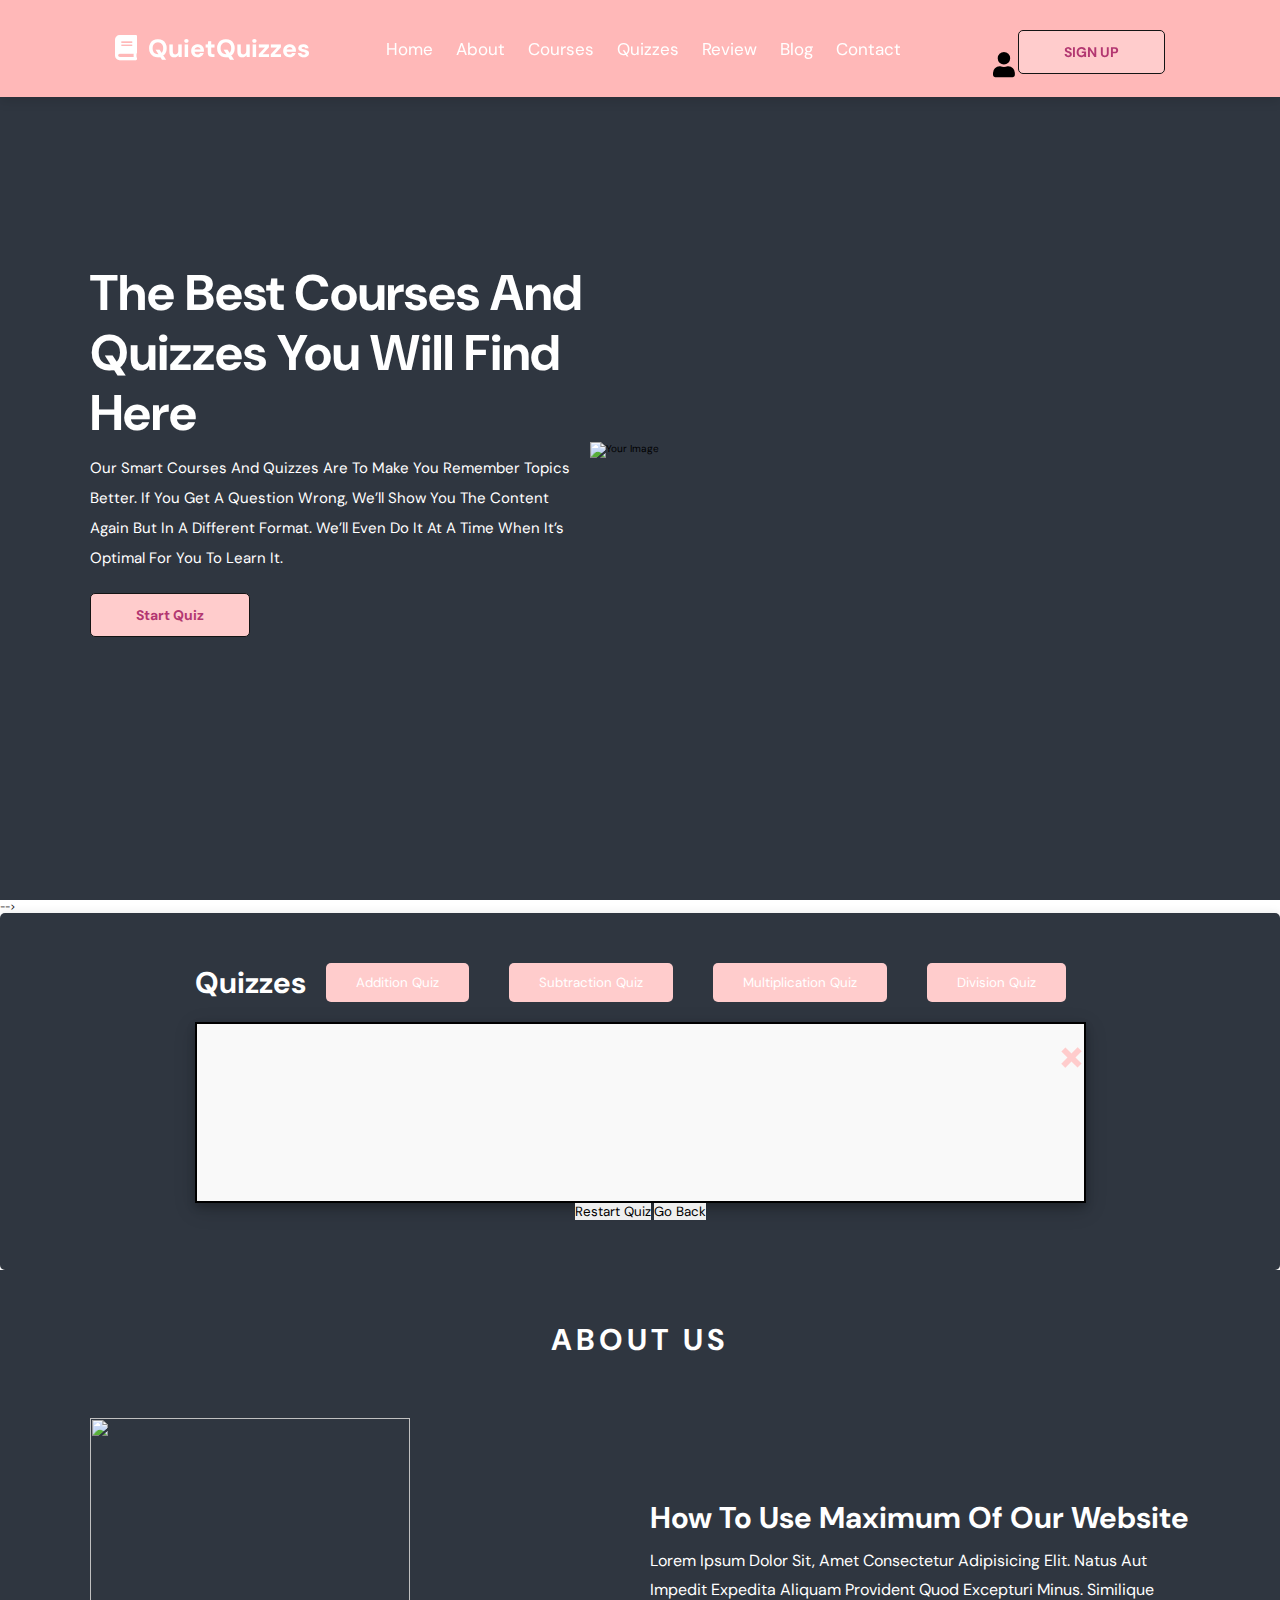
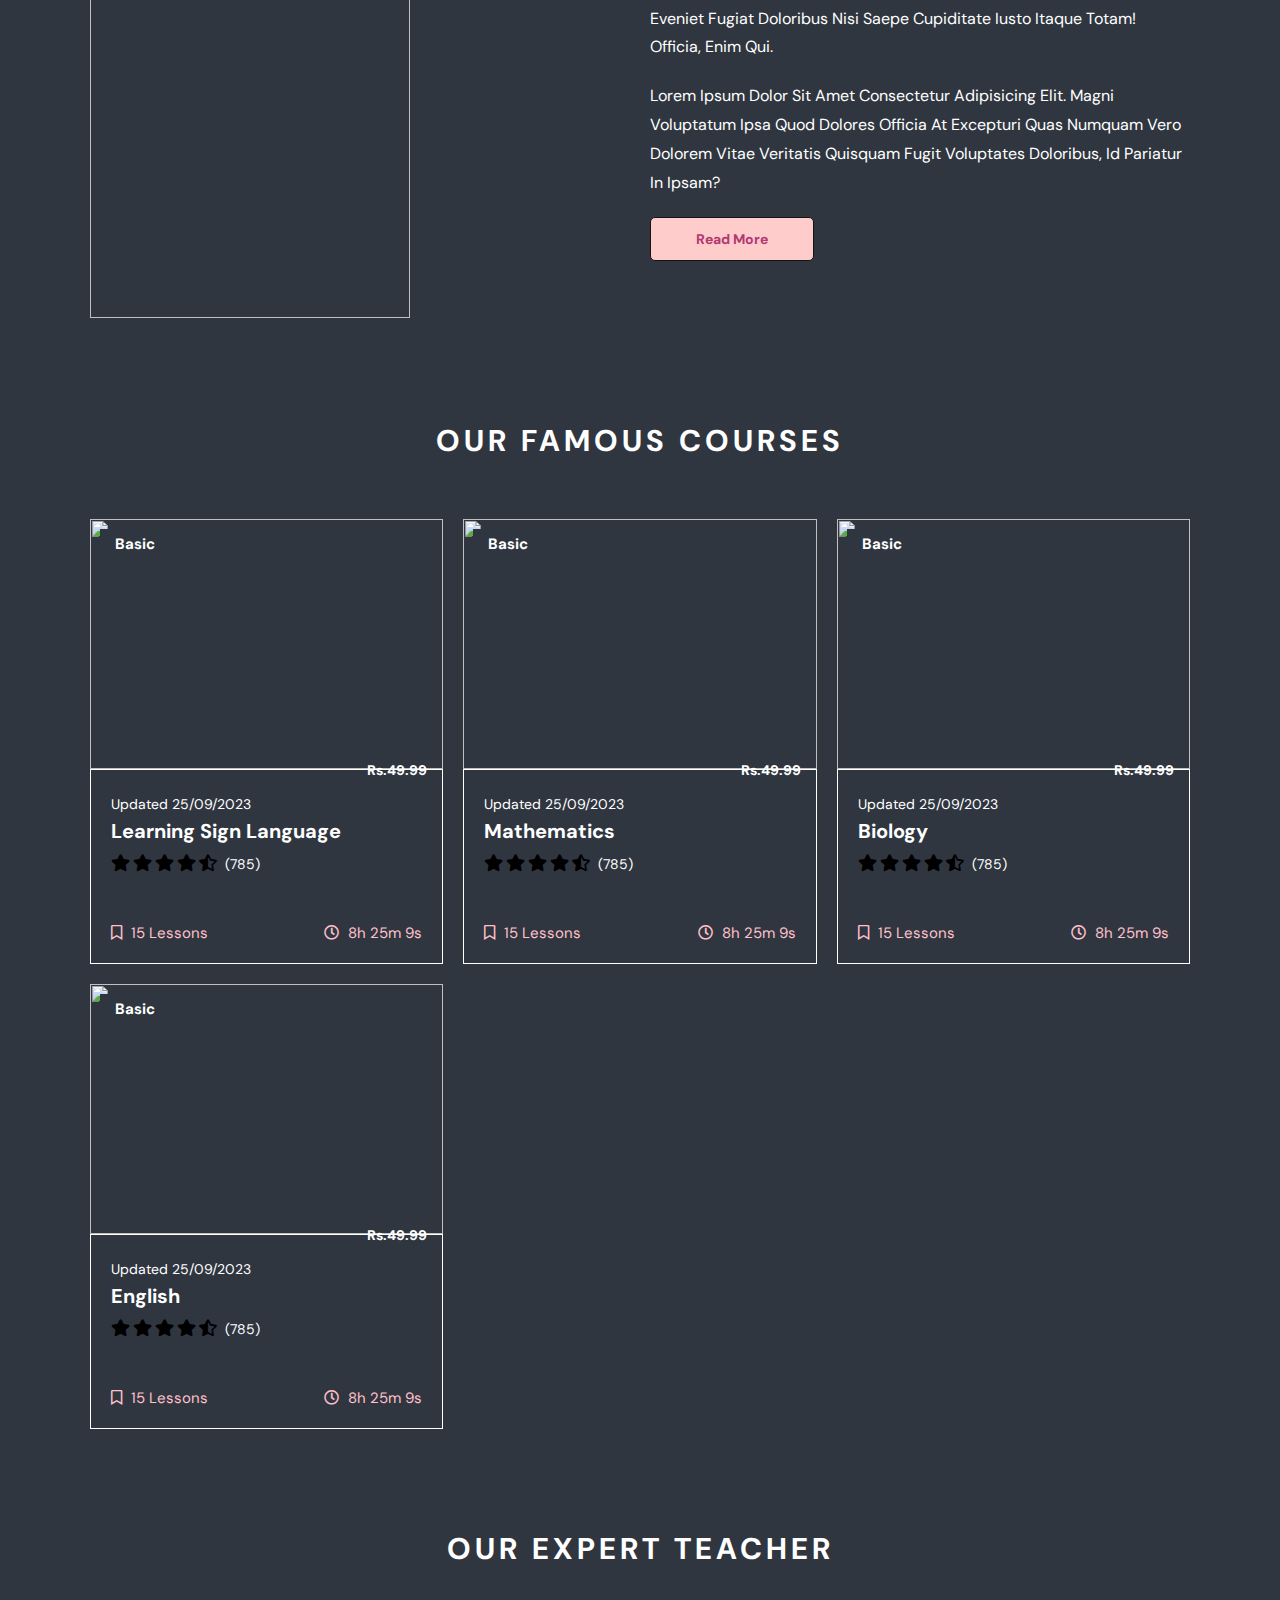
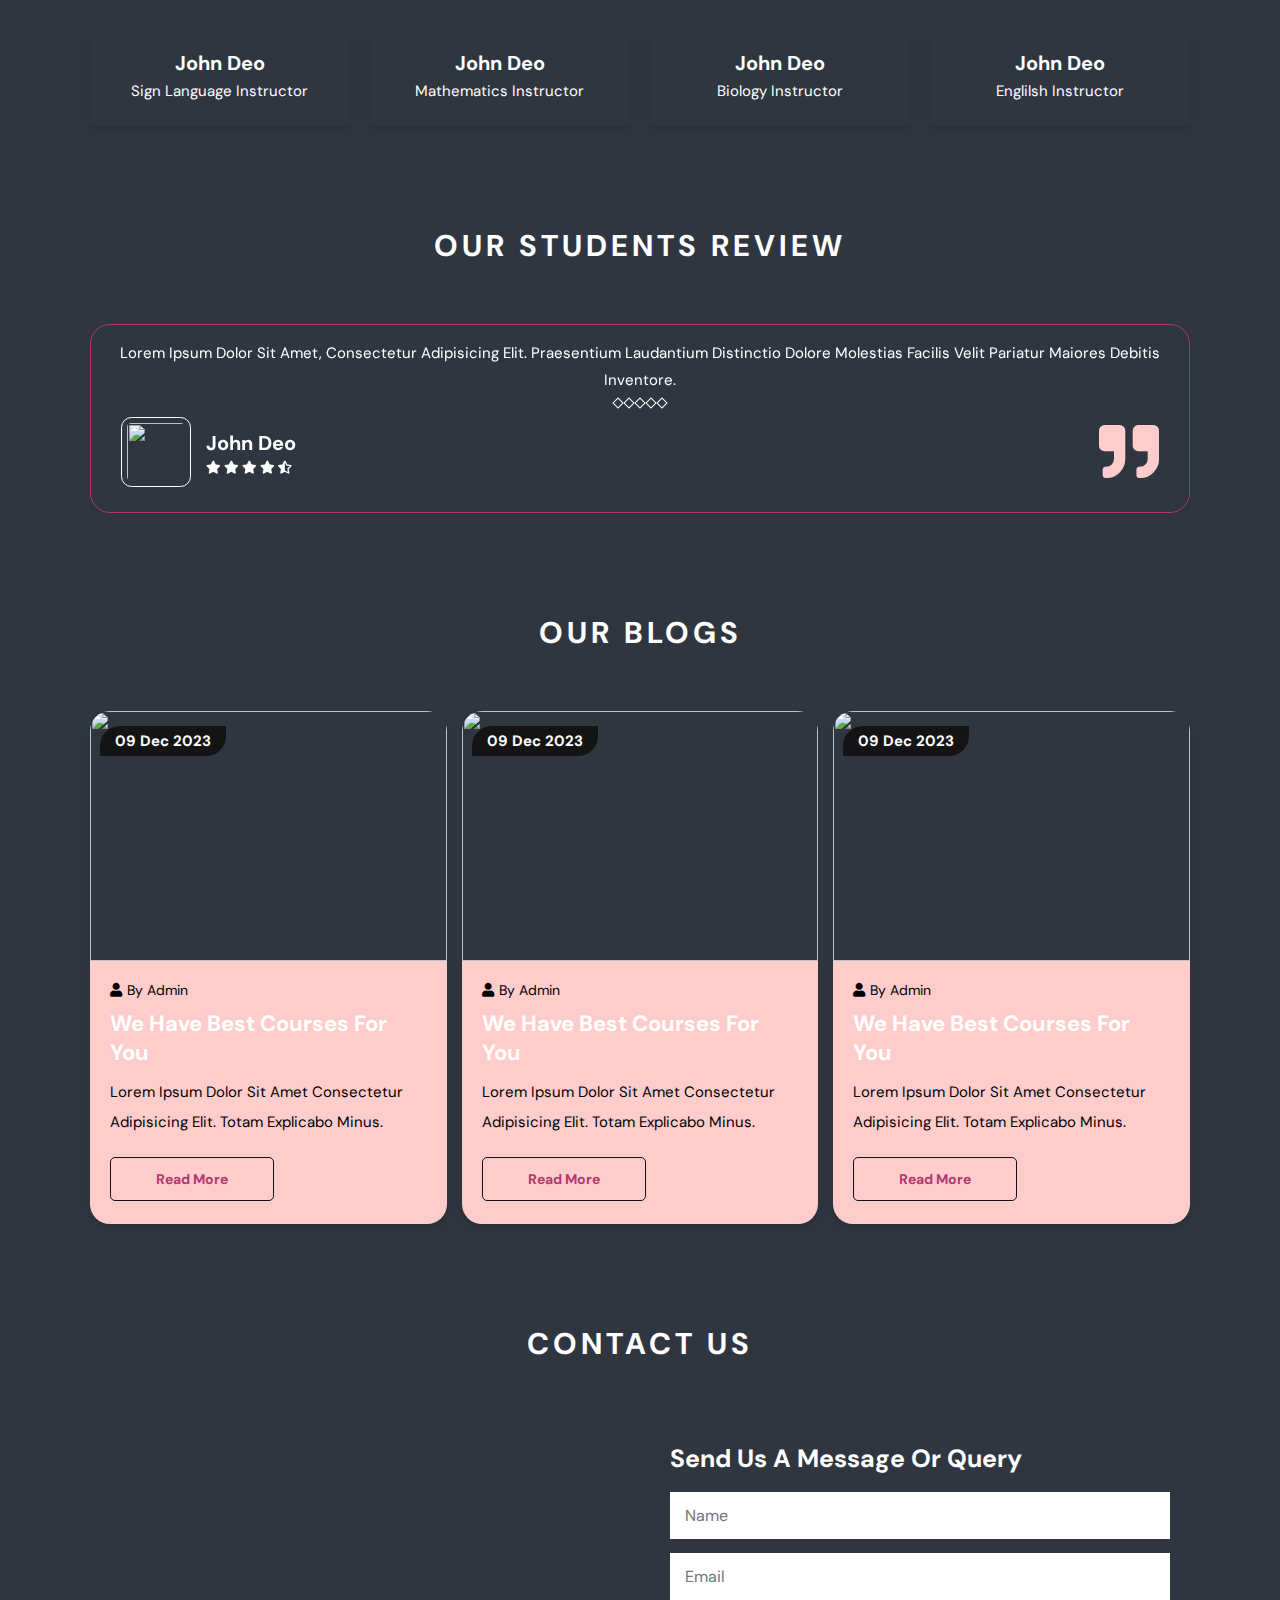
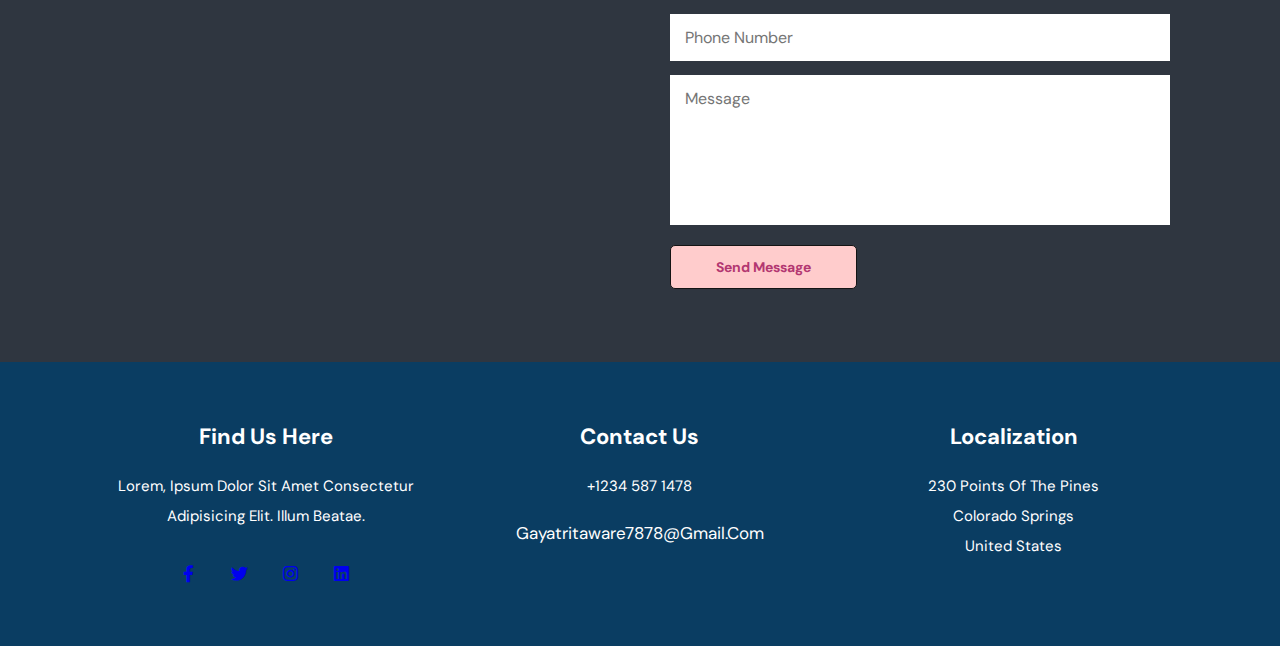
==== commit 81dec211: "Updated index.html" ====
--- a/index.html
+++ b/index.html
@@ -49,7 +49,7 @@
     </section>
     
     <!-- Quizzer Section -->
-    <section class="quizzer">
+    <!-- <section class="quizzer">
         <div class="container">
             <div id="webcam-container"></div>
             <div id="operation-buttons" class="button-container">
@@ -65,13 +65,101 @@
                     <div id="quiz-container"></div>
                     <button onclick="restartQuiz()">Restart Quiz</button>
                     <button onclick="closeQuizModal()">Go Back</button> <!-- Button to go back -->
-                </div>
-            </div>
-        </div>
-    </section>
-    <!-- Quizzer Section Ends -->
-
-   
+                <!-- </div>
+            </div>
+        </div>
+    </section> --> -->
+    <!-- Quizzer Section Ends, old code  -->
+
+   <!-- Quizzer Section | updated new code-->
+<section class="quizzer">
+    <div class="container">
+      <div id="operation-buttons" class="button-container">
+        <h1>Quizzes </h1>
+
+        <button onclick="openQuizModal('addition')">Addition Quiz</button>
+        <button onclick="openQuizModal('subtraction')">Subtraction Quiz</button>
+        <button onclick="openQuizModal('multiplication')">Multiplication Quiz</button>
+        <button onclick="openQuizModal('division')">Division Quiz</button>
+      </div>
+
+      <div id="quiz-modal" class="modal">
+        <div class="modal-content">
+          <span class="close" onclick="closeQuizModal()">&times;</span>
+          <div id="quiz-container">
+            <video id="webcam" autoplay></video>
+            <p id="quiz"></p>
+          </div>
+          <button onclick="restartQuiz()">Restart Quiz</button>
+          <button onclick="closeQuizModal()">Go Back</button> <!-- Button to go back -->
+        </div>
+      </div>
+    </div>
+  </section>
+  <!-- Quizzer Section Ends -->
+
+<script>
+// Webcam interface
+var video = document.querySelector('#webcam');
+
+function openQuizModal(operation) {
+  var modal = document.querySelector('#quiz-modal');
+  modal.style.display = "block";
+
+  navigator.mediaDevices.getUserMedia({ video: true, audio: false })
+  .then(function(stream) {
+    video.srcObject = stream;
+    generateQuiz(operation);
+  })
+  .catch(function(error) {
+    console.log("Something went wrong!");
+  });
+}
+
+// Quiz generation
+function generateQuiz(operation) {
+  var num1 = Math.floor(Math.random() * 10);
+  var num2 = Math.floor(Math.random() * 10);
+  var quizElement = document.querySelector('#quiz');
+
+  switch(operation) {
+    case 'addition':
+      quizElement.textContent = num1 + ' + ' + num2 + ' = ?';
+      break;
+    case 'subtraction':
+      quizElement.textContent = num1 + ' - ' + num2 + ' = ?';
+      break;
+    case 'multiplication':
+      quizElement.textContent = num1 + ' * ' + num2 + ' = ?';
+      break;
+    case 'division':
+      while(num2 == 0) {
+        num2 = Math.floor(Math.random() * 10);
+      }
+      quizElement.textContent = num1 + ' / ' + num2 + ' = ?';
+      break;
+  }
+}
+
+function closeQuizModal() {
+  var modal = document.querySelector('#quiz-modal');
+  modal.style.display = "none";
+
+  var stream = video.srcObject;
+  var tracks = stream.getTracks();
+  tracks.forEach(function(track) {
+    track.stop();
+  });
+  video.srcObject = null;
+}
+
+function restartQuiz() {
+  var operation = 'addition'; // You could modify this to restart with the same operation
+  closeQuizModal();
+  openQuizModal(operation);
+}
+</script>
+
 
     <!-- about section starts -->
 
@@ -587,18 +675,7 @@
 
     <!-- footer section ends -->
 
-
-
-
-
-
-
-
-
-
-
-
-    <script src="https://unpkg.com/swiper/swiper-bundle.min.js"></script>
+<script src="https://unpkg.com/swiper/swiper-bundle.min.js"></script>
     <!-- custom js -->
     <script src="js/script.js"></script>
 </body>
